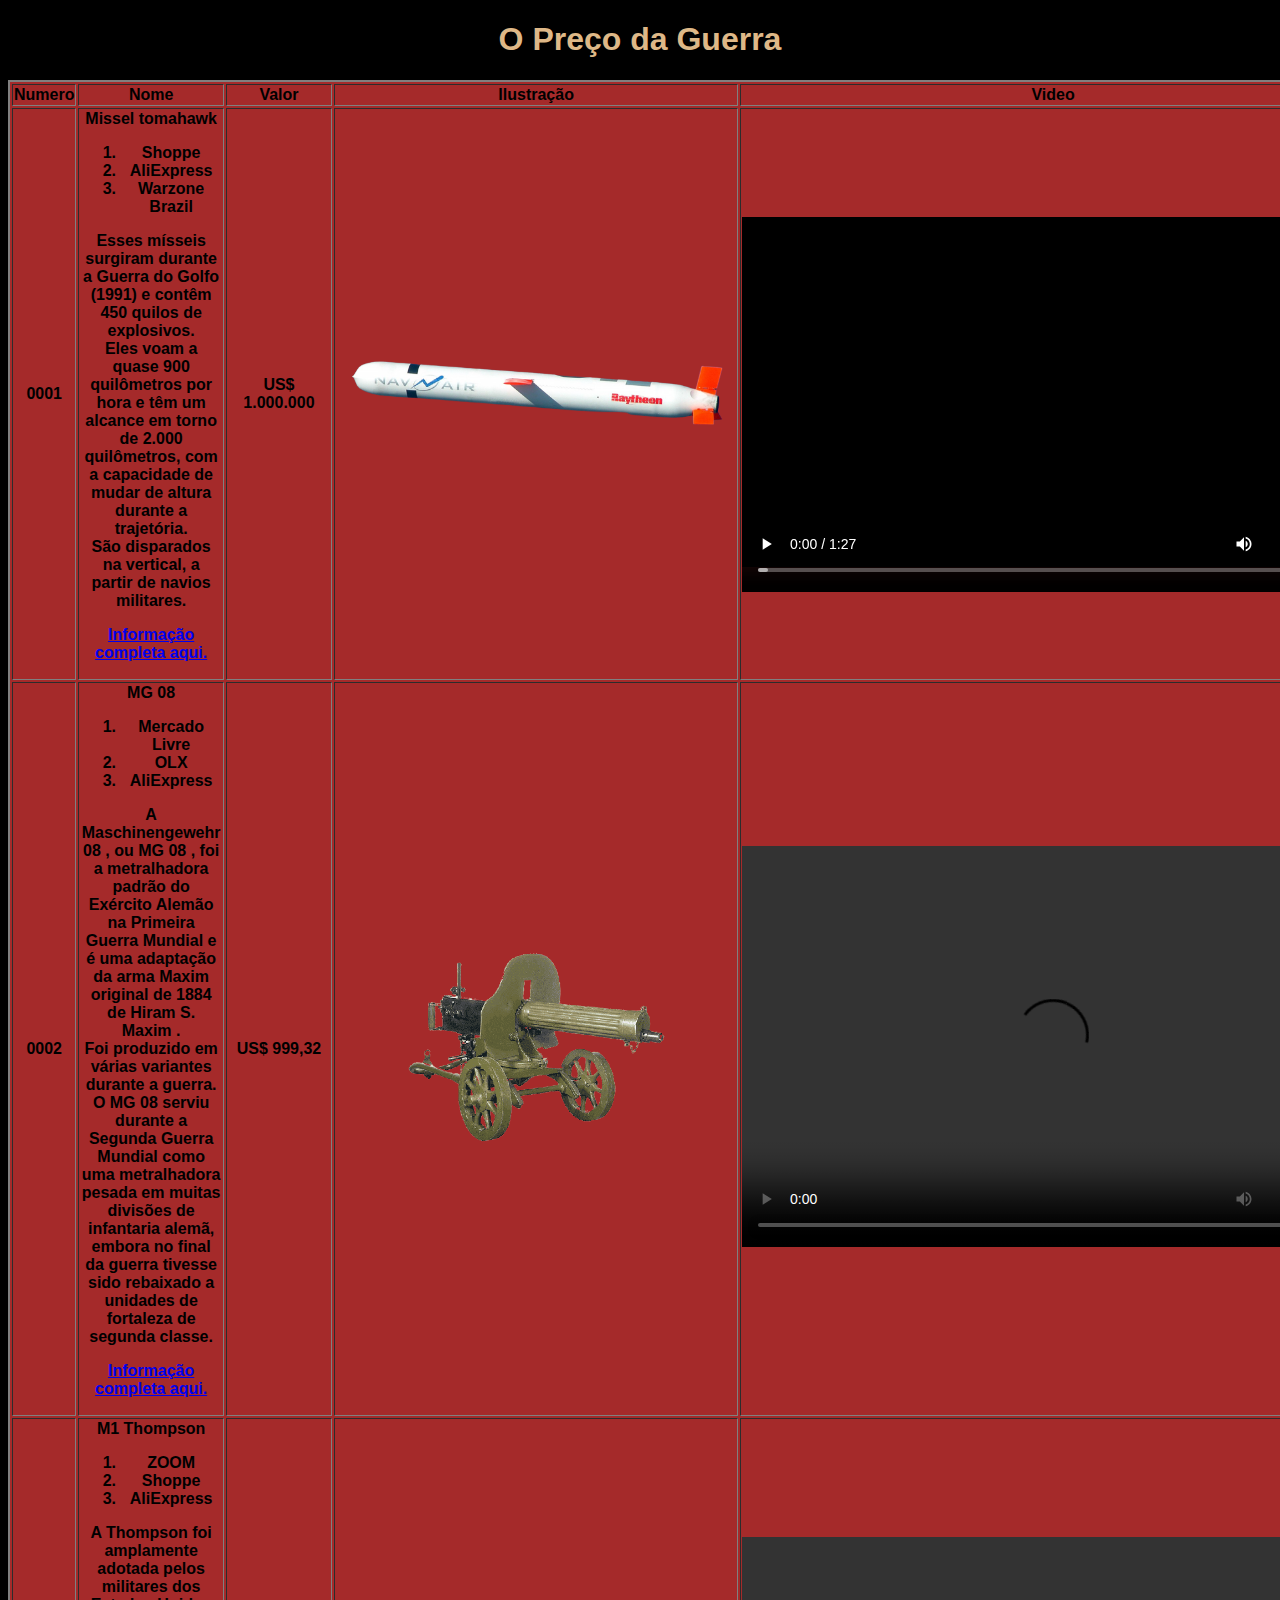
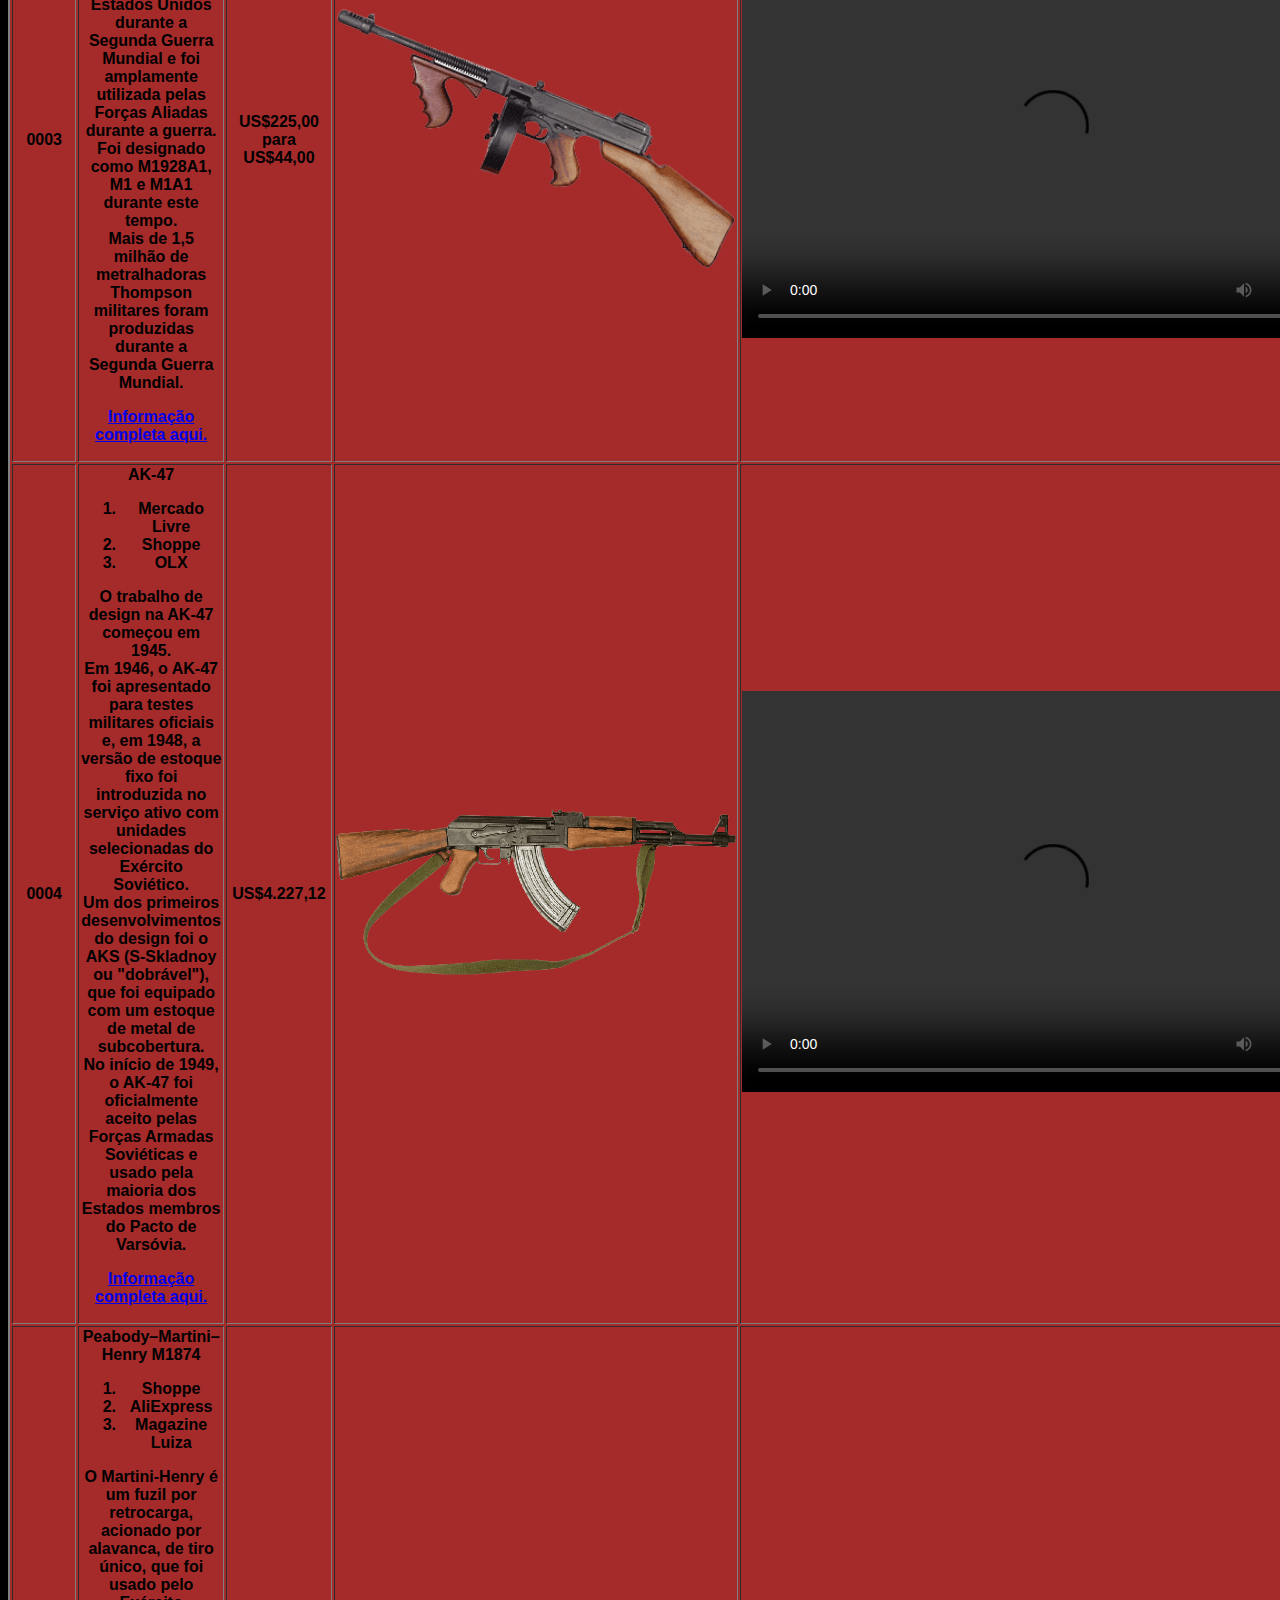
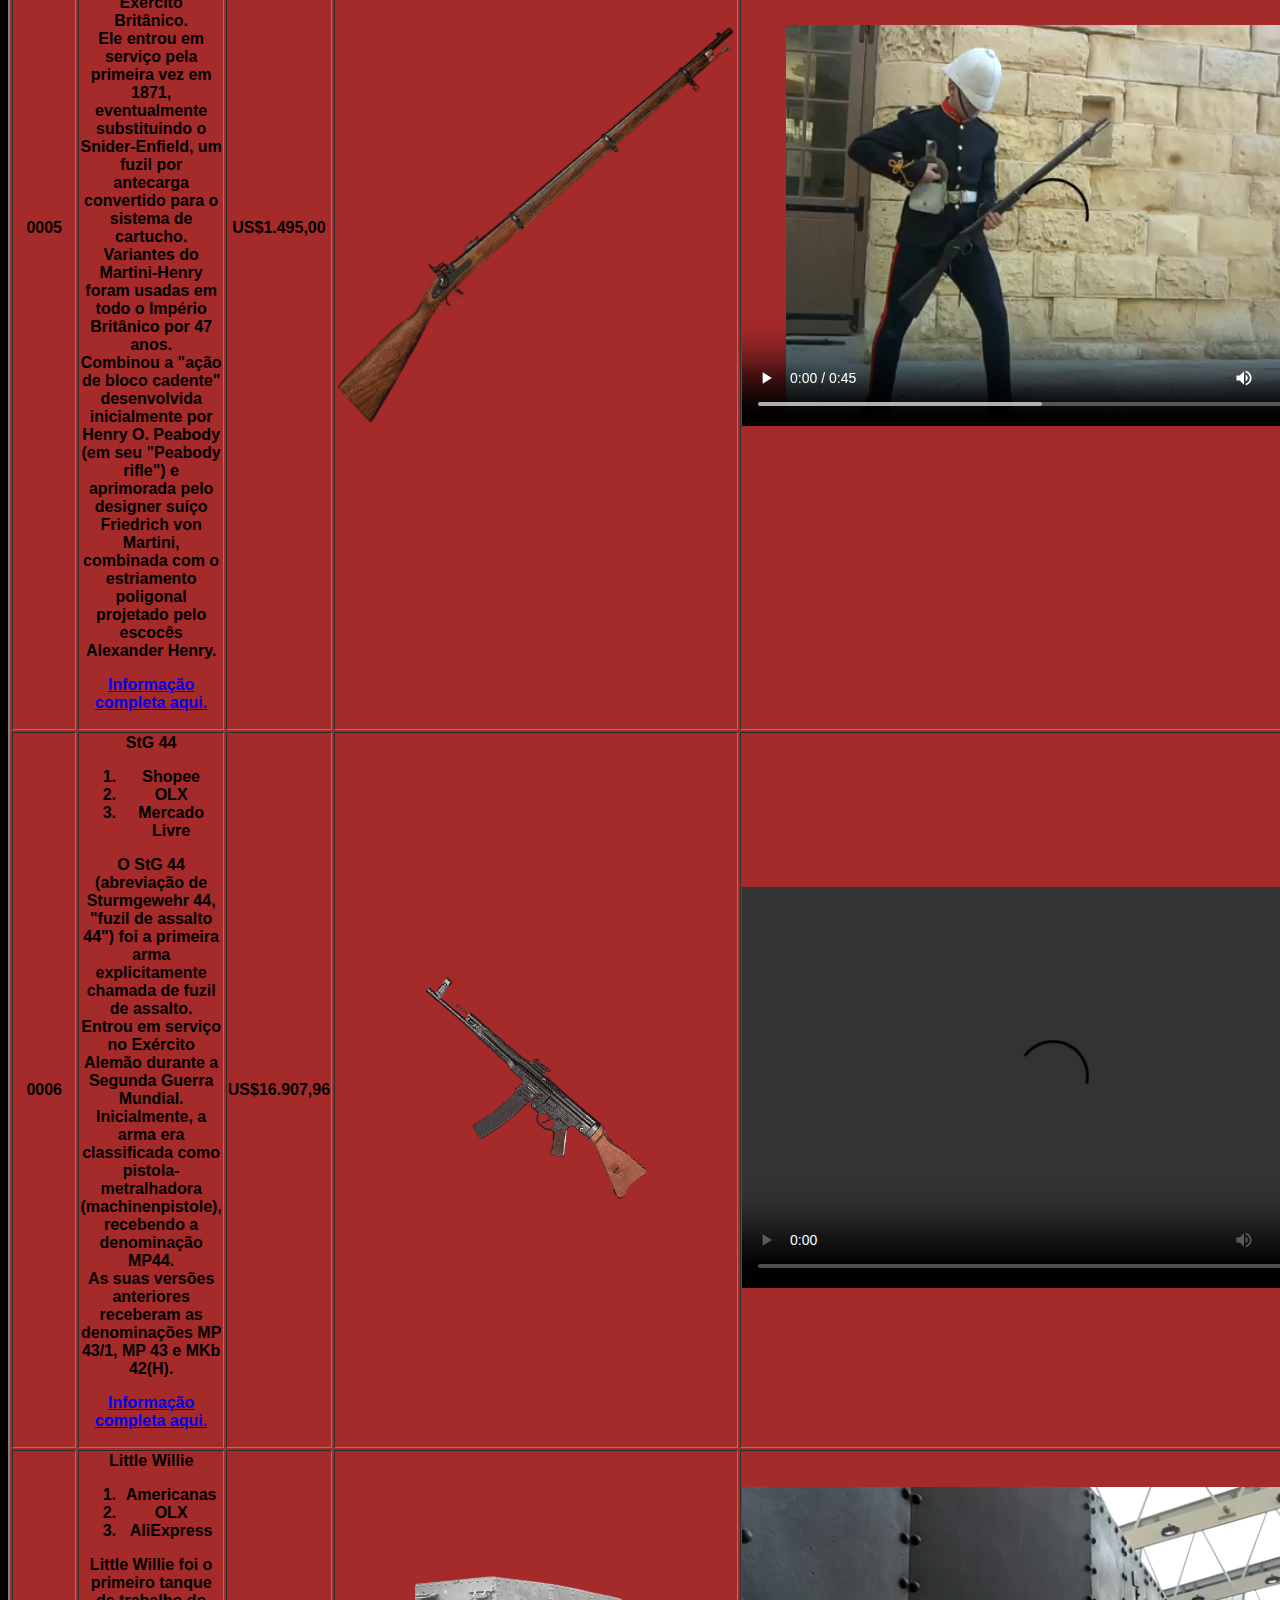
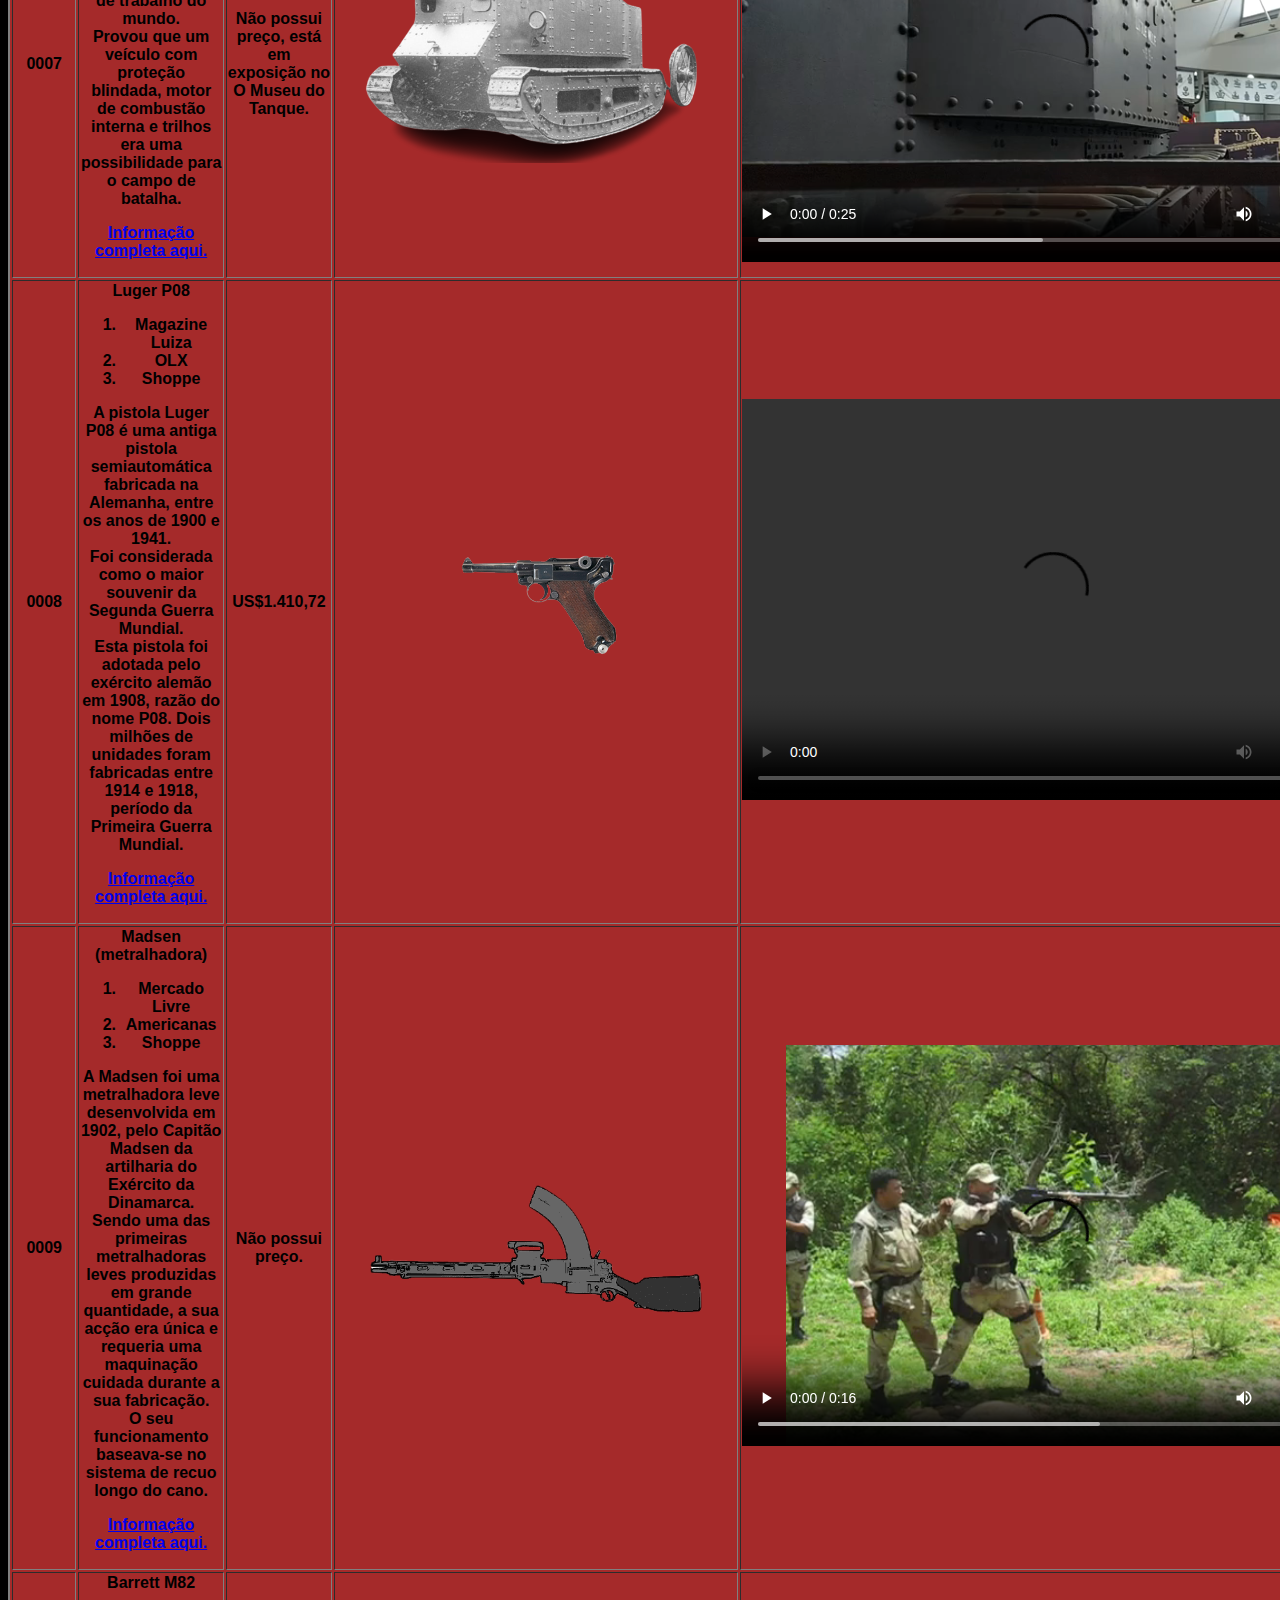
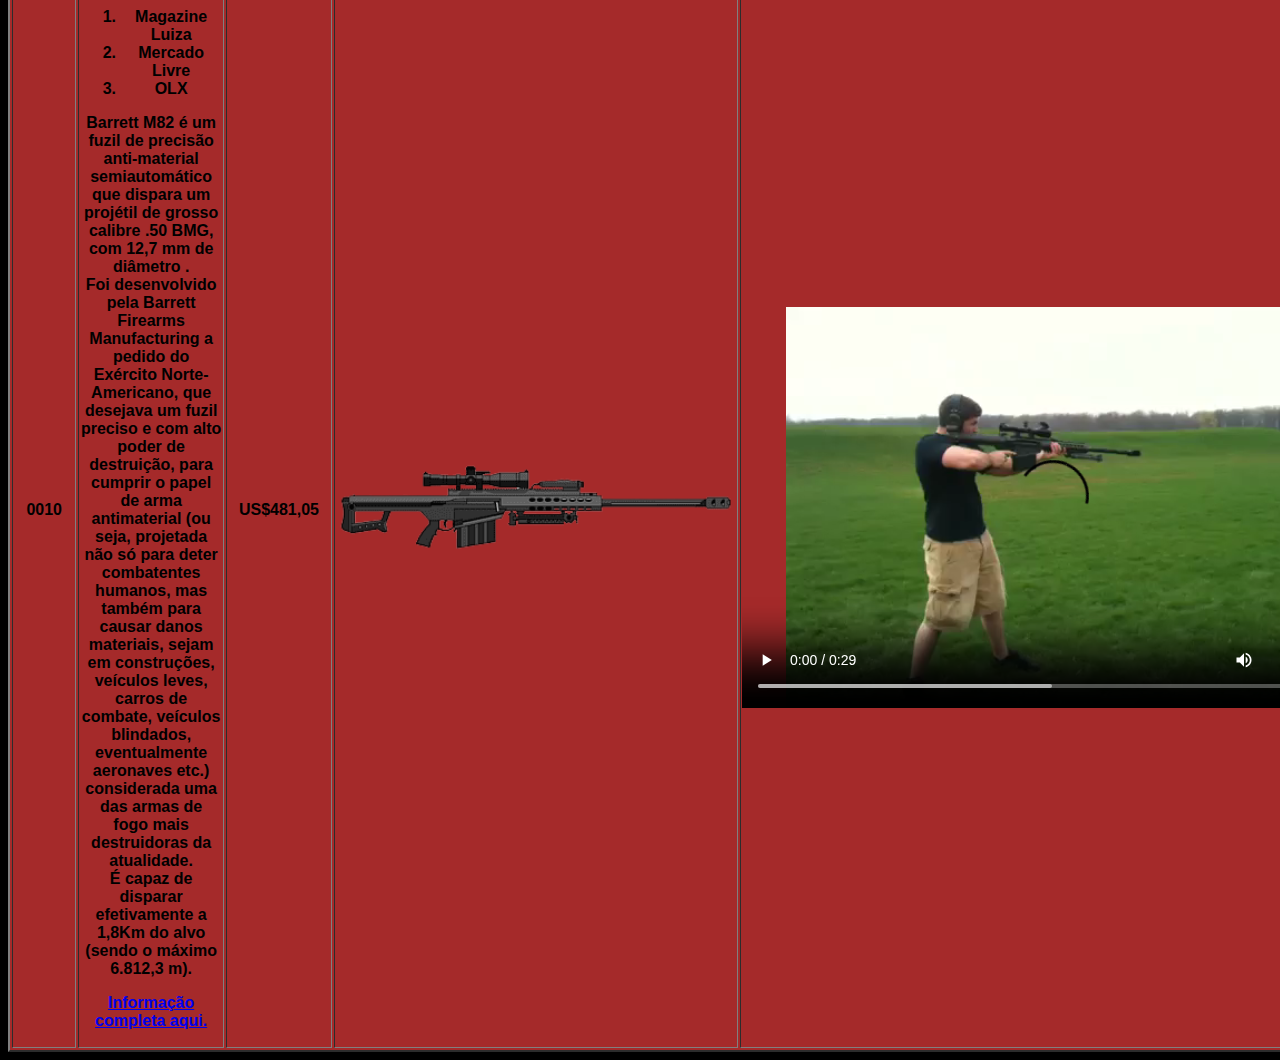
==== guerra/index.html @ 617aa4eb "Nome index (sem wawa :( )" ====
<!DOCTYPE html>
<html lang="pt-BR">
<head>
    <meta charset="UTF-8">
    <meta http-equiv="X-UA-Compatible" content="IE=edge">
    <meta name="viewport" content="width=device-width, initial-scale=1.0">
    <link rel="icon" href="images/gun.png">
    <link rel="stylesheet" href="css/estilo.css">
    <title>O Preço da Guerra</title>
</head>
<body>
    <div class="title2">
        <h1>O Preço da Guerra</h1>
    </div>
    <table border="2px">
        <tr>
            <th>Numero</th>
            <th>Nome</th>
            <th>Valor</th>
            <th>Ilustração</th>
            <th>Video</th>
        </tr>

        <tr>
            <td>0001</td>
            <td>Missel tomahawk
                <ol>
                    <li>Shoppe</li>
                    <li>AliExpress</li>
                    <li>Warzone Brazil</li>
                </ol>
                <p>Esses mísseis surgiram durante a Guerra do Golfo (1991) e contêm 450 quilos de explosivos. <br>Eles voam a quase 900 quilômetros por hora e têm um alcance em torno de 2.000 quilômetros, com a capacidade de mudar de altura durante a trajetória. 
                    <br>São disparados na vertical, a partir de navios militares.</p>
                <p><a href="https://brasil.elpais.com/brasil/2017/04/07/internacional/1491538259_970149.html">Informação completa aqui.</a></p>
            </td>
            <td>US$ 1.000.000</td>
            <td><img src="images/missel.png" alt="https://upload.wikimedia.org/wikipedia/commons/thumb/e/e8/Tomahawk_Block_IV_cruise_missile_-crop.jpg/1200px-Tomahawk_Block_IV_cruise_missile_-crop.jpg" width="400px" ></td>
            <td><video src="video/missel.mp4" controls width="622" height="401"></video></td> 
        </tr>

        <tr>
            <td>0002</td>
            <td>MG 08
                <ol>
                    <li>Mercado Livre</li>
                    <li>OLX</li>
                    <li>AliExpress</li>
                </ol>
                <p>A Maschinengewehr 08 , ou MG 08 , foi a metralhadora padrão do Exército Alemão na Primeira Guerra Mundial e é uma adaptação da arma Maxim original de 1884 de Hiram S. Maxim . <br>Foi produzido em várias variantes durante a guerra. 
                    <br>O MG 08 serviu durante a Segunda Guerra Mundial como uma metralhadora pesada em muitas divisões de infantaria alemã, <br>embora no final da guerra tivesse sido rebaixado a unidades de fortaleza de segunda classe.</p>
                <p><a href="https://stringfixer.com/pt/MG_08">Informação completa aqui.</a></p>
            </td>
            <td>US$ 999,32</td>
            <td><img src="images/mg_08.png" alt="Arma MG 08" width="400px"></td>
            <td><video src="video/mg-08-video.mp4" controls width="622" height="401"></video></td>
        </tr>

        <tr>
            <td>0003</td>
            <td>M1 Thompson
                <ol>
                    <li>ZOOM</li>
                    <li>Shoppe</li>
                    <li>AliExpress</li>
                </ol>
                <p>A Thompson foi amplamente adotada pelos militares dos Estados Unidos durante a Segunda Guerra Mundial e foi amplamente utilizada pelas Forças Aliadas durante a guerra. 
                    <br>Foi designado como M1928A1, M1 e M1A1 durante este tempo. <br>Mais de 1,5 milhão de metralhadoras Thompson militares foram produzidas durante a Segunda Guerra Mundial. </p>
                <p><a href="https://pt.wikipedia.org/wiki/Thompson_(submetralhadora)">Informação completa aqui.</a></p>
            </td>
            <td>US$225,00 para US$44,00</td>
            <td><img src="images/thomp.png" alt="https://w7.pngwing.com/pngs/229/937/png-transparent-thompson-submachine-gun-assault-rifle-toy-weapon-assault-rifle-ak47-assault-rifle-airsoft-thumbnail.png" width="400px"></td>
            <td><video src="video/thomp-video.mp4" controls width="622" height="401"></video></td>
        </tr>

        <tr>
            <td>0004</td>
            <td>AK-47
                <ol>
                    <li>Mercado Livre</li>
                    <li>Shoppe</li>
                    <li>OLX</li>
                </ol>
                <p>O trabalho de design na AK-47 começou em 1945. <br>Em 1946, o AK-47 foi apresentado para testes militares oficiais e, em 1948, a versão de estoque fixo foi introduzida no serviço ativo com unidades selecionadas do Exército Soviético. 
                    <br>Um dos primeiros desenvolvimentos do design foi o AKS (S-Skladnoy ou "dobrável"), que foi equipado com um estoque de metal de subcobertura. <br>No início de 1949, o AK-47 foi oficialmente aceito pelas Forças Armadas Soviéticas e usado pela maioria dos Estados membros do Pacto de Varsóvia.</p>
                <p><a href="https://pt.wikipedia.org/wiki/AK-47">Informação completa aqui.</a></p>
            </td>
            <td>US$4.227,12</td>
            <td><img src="images/ak47.png" alt="https://w7.pngwing.com/pngs/820/608/png-transparent-ak-47-weapon-gun-automatic-firearm-assault-rifle-ak-47-machine-gun-rifle-cartridge.png"width="400px"></td>
            <td><video src="video/ak47-video.mp4" controls width="622" height="401"></video></td>
        </tr>

        <tr>
            <td>0005</td>
            <td>Peabody–Martini–Henry M1874
                <ol>
                    <li>Shoppe</li>
                    <li>AliExpress</li>
                    <li>Magazine Luiza</li>
                </ol>
                <p>O Martini-Henry é um fuzil por retrocarga, acionado por alavanca, de tiro único, que foi usado pelo Exército Britânico. <br>Ele entrou em serviço pela primeira vez em 1871, eventualmente substituindo o Snider-Enfield, um fuzil por antecarga convertido para o sistema de cartucho. <br>Variantes do Martini-Henry foram usadas em todo o Império Britânico por 47 anos. <br>Combinou a "ação de bloco cadente" desenvolvida inicialmente por Henry O. Peabody (em seu "Peabody rifle") e aprimorada pelo designer suíço Friedrich von Martini, combinada com o estriamento poligonal projetado pelo escocês Alexander Henry.</p>
                <p><a href="https://pt.wikipedia.org/wiki/Martini–Henry">Informação completa aqui.</a></p>
            </td>
            <td>US$1.495,00</td>
            <td><img src="images/martini-henry.png" alt="https://e7.pngegg.com/pngimages/942/20/png-clipart-snake-eyes-g-i-joe-katana-sword-toy-katana-miscellaneous-assault-rifle-thumbnail.png" width="400px"></td>
            <td><video src="video/martini-henry.mp4" controls width="622" height="401"></video></td>
        </tr>

        <tr>
            <td>0006</td>
            <td>StG 44
                <ol>
                    <li>Shopee</li>
                    <li>OLX</li>
                    <li>Mercado Livre</li>
                </ol>
                <p>O StG 44 (abreviação de Sturmgewehr 44, "fuzil de assalto 44") foi a primeira arma explicitamente chamada de fuzil de assalto. <br>Entrou em serviço no Exército Alemão durante a Segunda Guerra Mundial. 
                    <br>Inicialmente, a arma era classificada como pistola-metralhadora (machinenpistole), recebendo a denominação MP44. <br>As suas versões anteriores receberam as denominações MP 43/1, MP 43 e MKb 42(H).</p>
                    <p><a href="https://pt.wikipedia.org/wiki/StG_44">Informação completa aqui.</a></p>
            </td>
            <td>US$16.907,96</td>
            <td><img src="images/stg44.png" alt="https://w7.pngwing.com/pngs/65/635/png-transparent-stg-44-assault-rifle-german-sport-guns-gmbh-mp-40-firearm-machine-gun-assault-rifle-machine-gun-airsoft.png" width="400px"></td>
            <td><video src="video/stg44.mp4" controls width="622" height="401"></video></td>
        </tr>

        <tr>
            <td>0007</td>
            <td>Little Willie
                <ol>
                    <li>Americanas</li>
                    <li>OLX</li>
                    <li>AliExpress</li>
                </ol>
                <p>Little Willie foi o primeiro tanque de trabalho do mundo. <br>Provou que um veículo com proteção blindada, motor de combustão interna e trilhos <br>era uma possibilidade para o campo de batalha.</p>
                <p><a href="https://tankmuseum.org/tank-nuts/tank-collection/little-willie">Informação completa aqui.</a></p>
            </td>
            <td>Não possui preço, está em exposição no O Museu do Tanque.</td>
            <td><img src="images/little-willy.png" alt="https://img.favpng.com/5/15/18/first-world-war-tank-a7v-little-willie-png-favpng-sHbpUzB1NNT3TxKc1fNw9DuRP.jpg" width="400px"></td>
            <td><video src="video/little-willy.mp4" controls width="622" height="401"></video></td>
        </tr>

        <tr>
            <td>0008</td>
            <td>Luger P08
                <ol>
                    <li>Magazine Luiza</li>
                    <li>OLX</li>
                    <li>Shoppe</li>
                </ol>
                <p>A pistola Luger P08 é uma antiga pistola semiautomática fabricada na Alemanha, entre os anos de 1900 e 1941. <br>Foi considerada como o maior souvenir da Segunda Guerra Mundial. <br>Esta pistola foi adotada pelo exército alemão em 1908, razão do nome P08. Dois milhões de unidades foram fabricadas entre 1914 e 1918, período da Primeira Guerra Mundial.</p>
                <p><a href="https://pt.wikipedia.org/wiki/Luger_P08">Informação completa aqui.</a></p>
            </td>
            <td>US$1.410,72</td>
            <td><img src="images/luger-p08.png" alt="https://www.seekpng.com/png/detail/71-714601_liger-luger-p08.png" width="400px"></td>
            <td><video src="video/luger-08.mp4" controls width="622" height="401"></video></td>
        </tr>

        <tr>
            <td>0009</td>
            <td>Madsen (metralhadora)
                <ol>
                    <li>Mercado Livre</li>
                    <li>Americanas</li>
                    <li>Shoppe</li>
                </ol>
                <p>A Madsen foi uma metralhadora leve desenvolvida em 1902, pelo Capitão Madsen da artilharia do Exército da Dinamarca. <br>Sendo uma das primeiras metralhadoras leves produzidas em grande quantidade, a sua acção era única e requeria uma maquinação cuidada durante a sua fabricação. <br>O seu funcionamento baseava-se no sistema de recuo longo do cano.</p>
                <p><a href="https://pt.wikipedia.org/wiki/Madsen_(metralhadora)">Informação completa aqui.</a></p>
            </td>
            <td>Não possui preço.</td>
            <td><img src="images/madsen.png" alt="https://w7.pngwing.com/pngs/869/84/png-transparent-firearm-ranged-weapon-assault-rifle-machine-gun-angle-assault-rifle-machine-gun.png" width="400px"></td>
            <td><video src="video/madsen.mp4" controls width="622" height="401"></video></td>
        </tr>

        <tr>
            <td>0010</td>
            <td>Barrett M82
                <ol>
                    <li>Magazine Luiza</li>
                    <li>Mercado Livre</li>
                    <li>OLX</li>
                </ol>
                <p>Barrett M82 é um fuzil de precisão anti-material semiautomático que dispara um projétil de grosso calibre .50 BMG, com 12,7 mm de diâmetro . <br>Foi desenvolvido pela Barrett Firearms Manufacturing a pedido do Exército Norte-Americano, que desejava um fuzil preciso e com alto poder de destruição, para cumprir o papel de arma antimaterial (ou seja, projetada não só para deter combatentes humanos, mas também para causar danos materiais, sejam em construções, veículos leves, carros de combate, veículos blindados, eventualmente aeronaves etc.) <br>considerada uma das armas de fogo mais destruidoras da atualidade. <br>É capaz de disparar efetivamente a 1,8Km do alvo (sendo o máximo 6.812,3 m).</p>
                <p><a href="https://pt.wikipedia.org/wiki/Barrett_M82">Informação completa aqui.</a></p>
            </td>
            <td>US$481,05</td>
            <td><img src="images/barrett.png" alt="https://w7.pngwing.com/pngs/934/484/png-transparent-338-lapua-magnum-50-bmg-barrett-m82-barrett-firearms-manufacturing-sniper-butterfly-material-thumbnail.png" width="400px"></td>
            <td><video src="video/barrett.mp4" controls width="622" height="401"></video></td>
        </tr>

    </table>
    
</body>
</html>
---- guerra/css/estilo.css ----
body
{
    width: auto;
    height: auto;
    background-color: black;
}

.title2
{
    text-align: center;
    font-family: Verdana, Tahoma, sans-serif;
    color: burlywood;
}


table
{
    text-align: center;
    font-family: 'Gill Sans', 'Gill Sans MT','Trebuchet MS', sans-serif;
    font-weight: 600;
    background-color: brown;
}
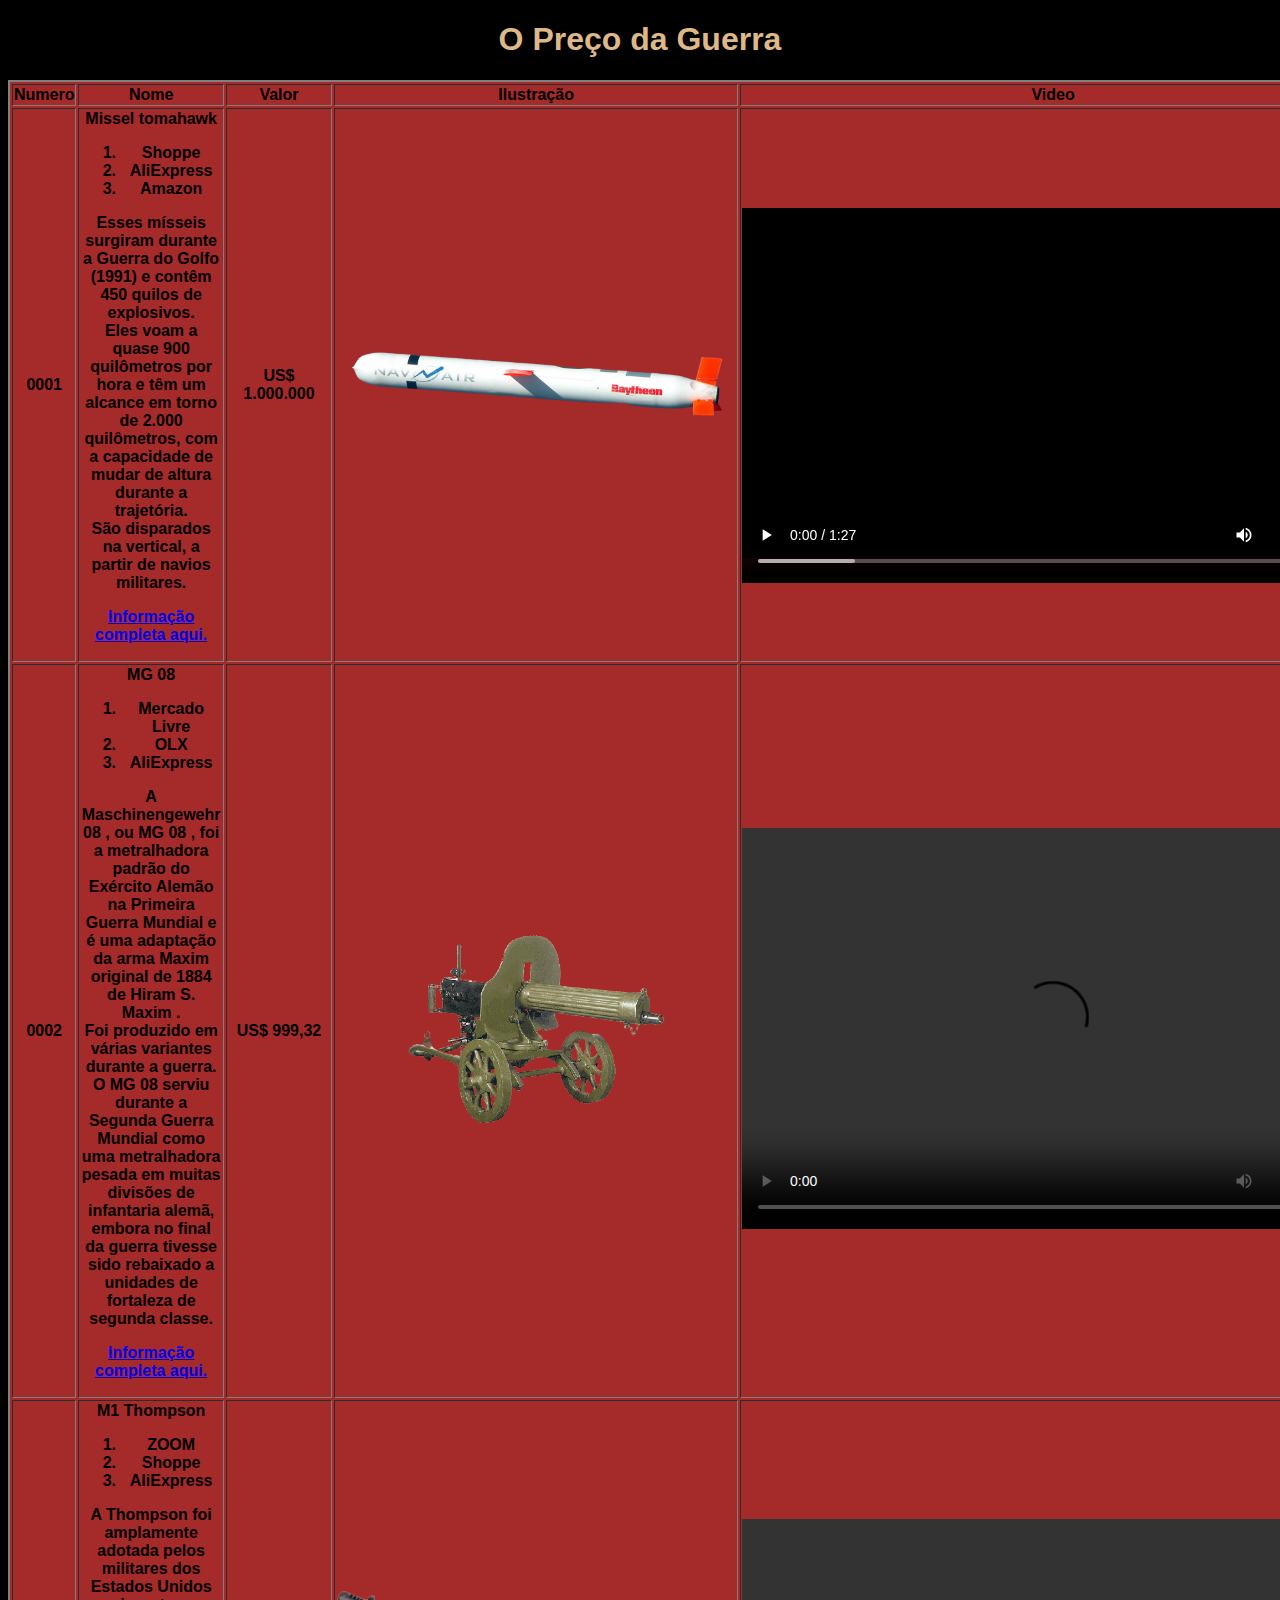
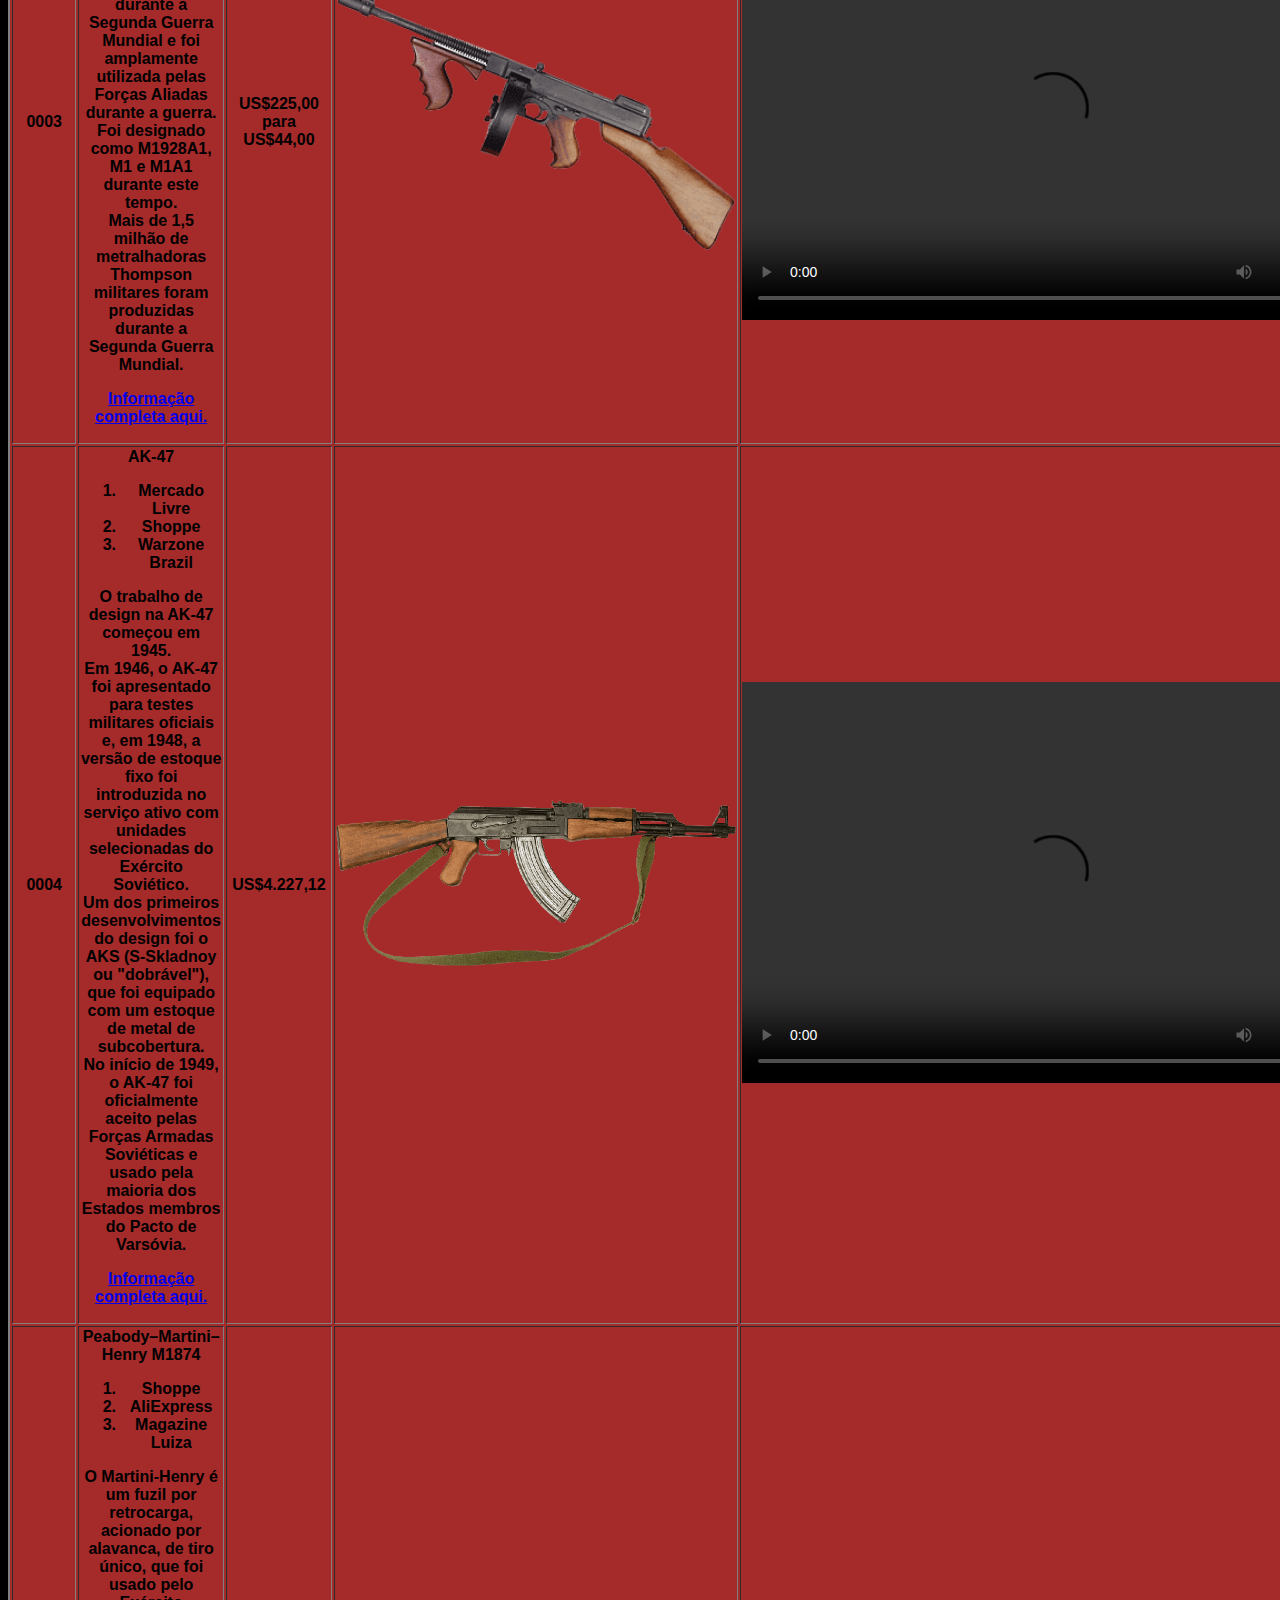
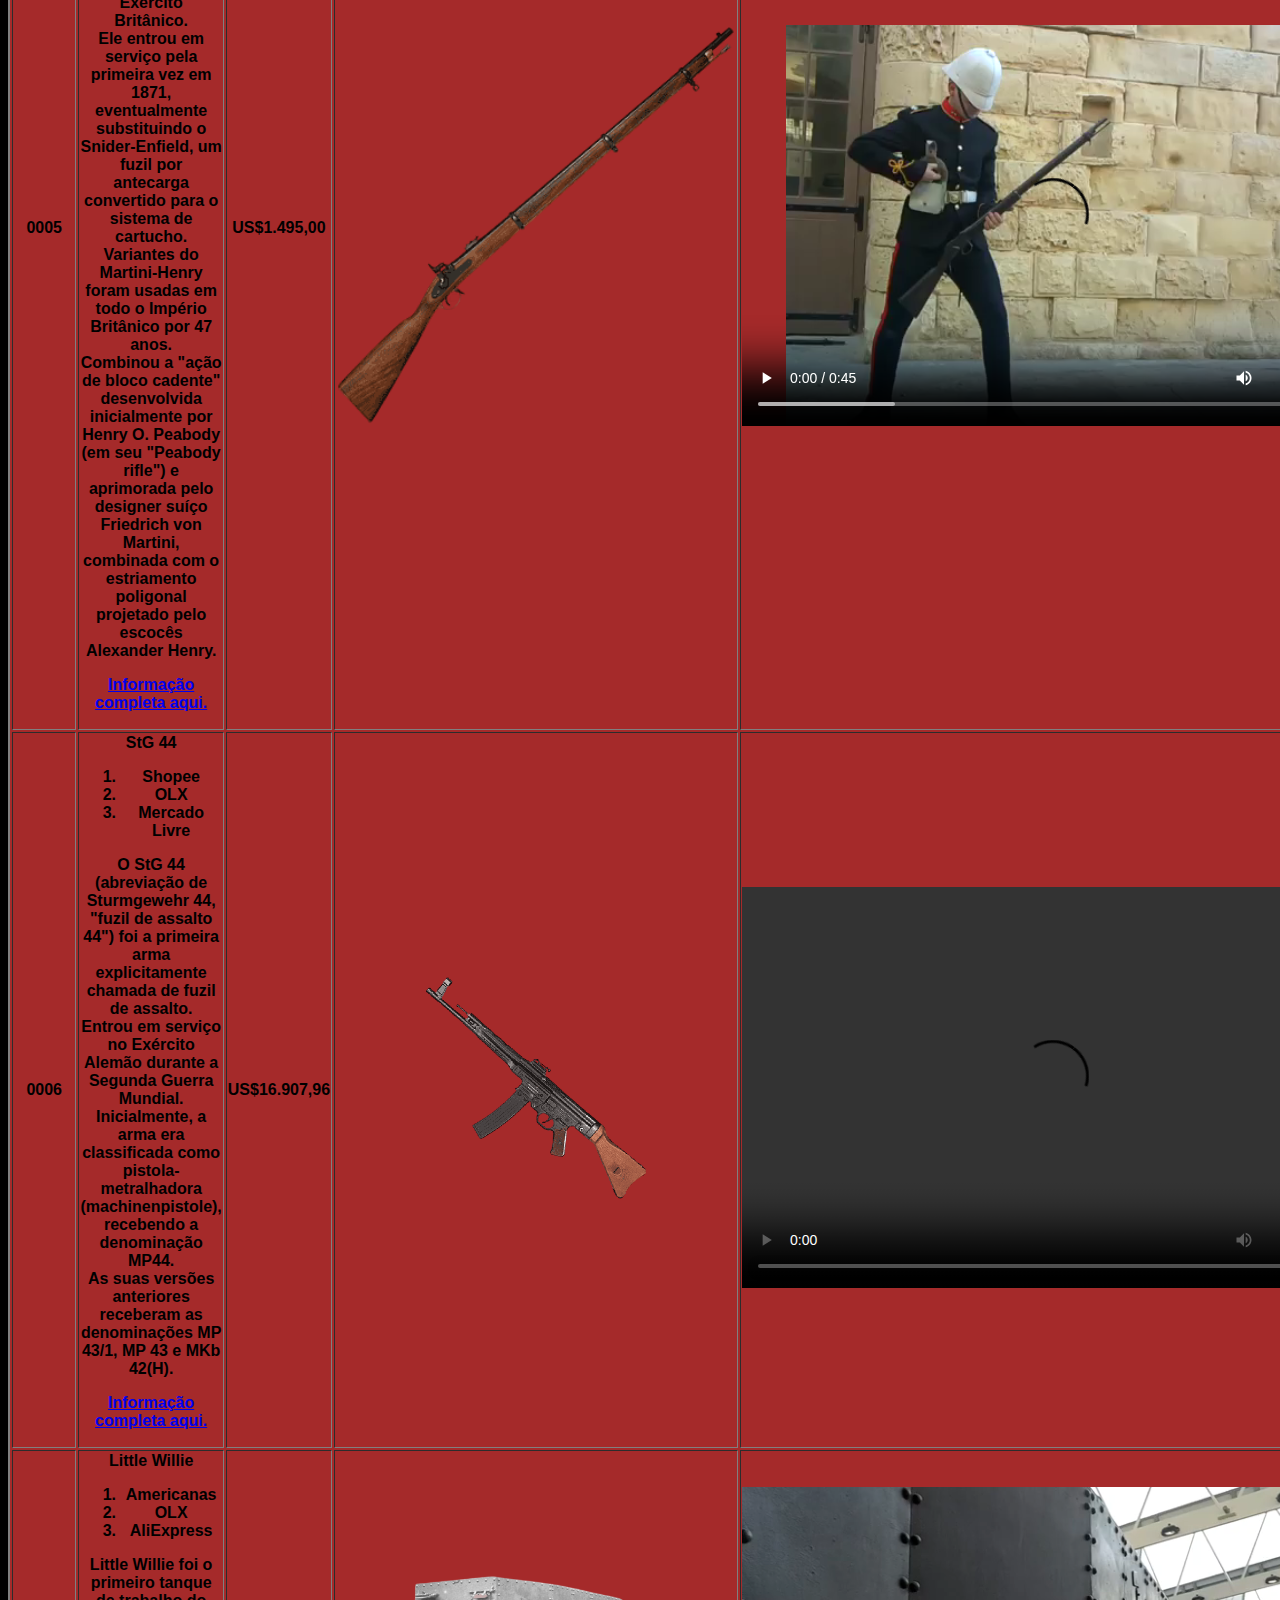
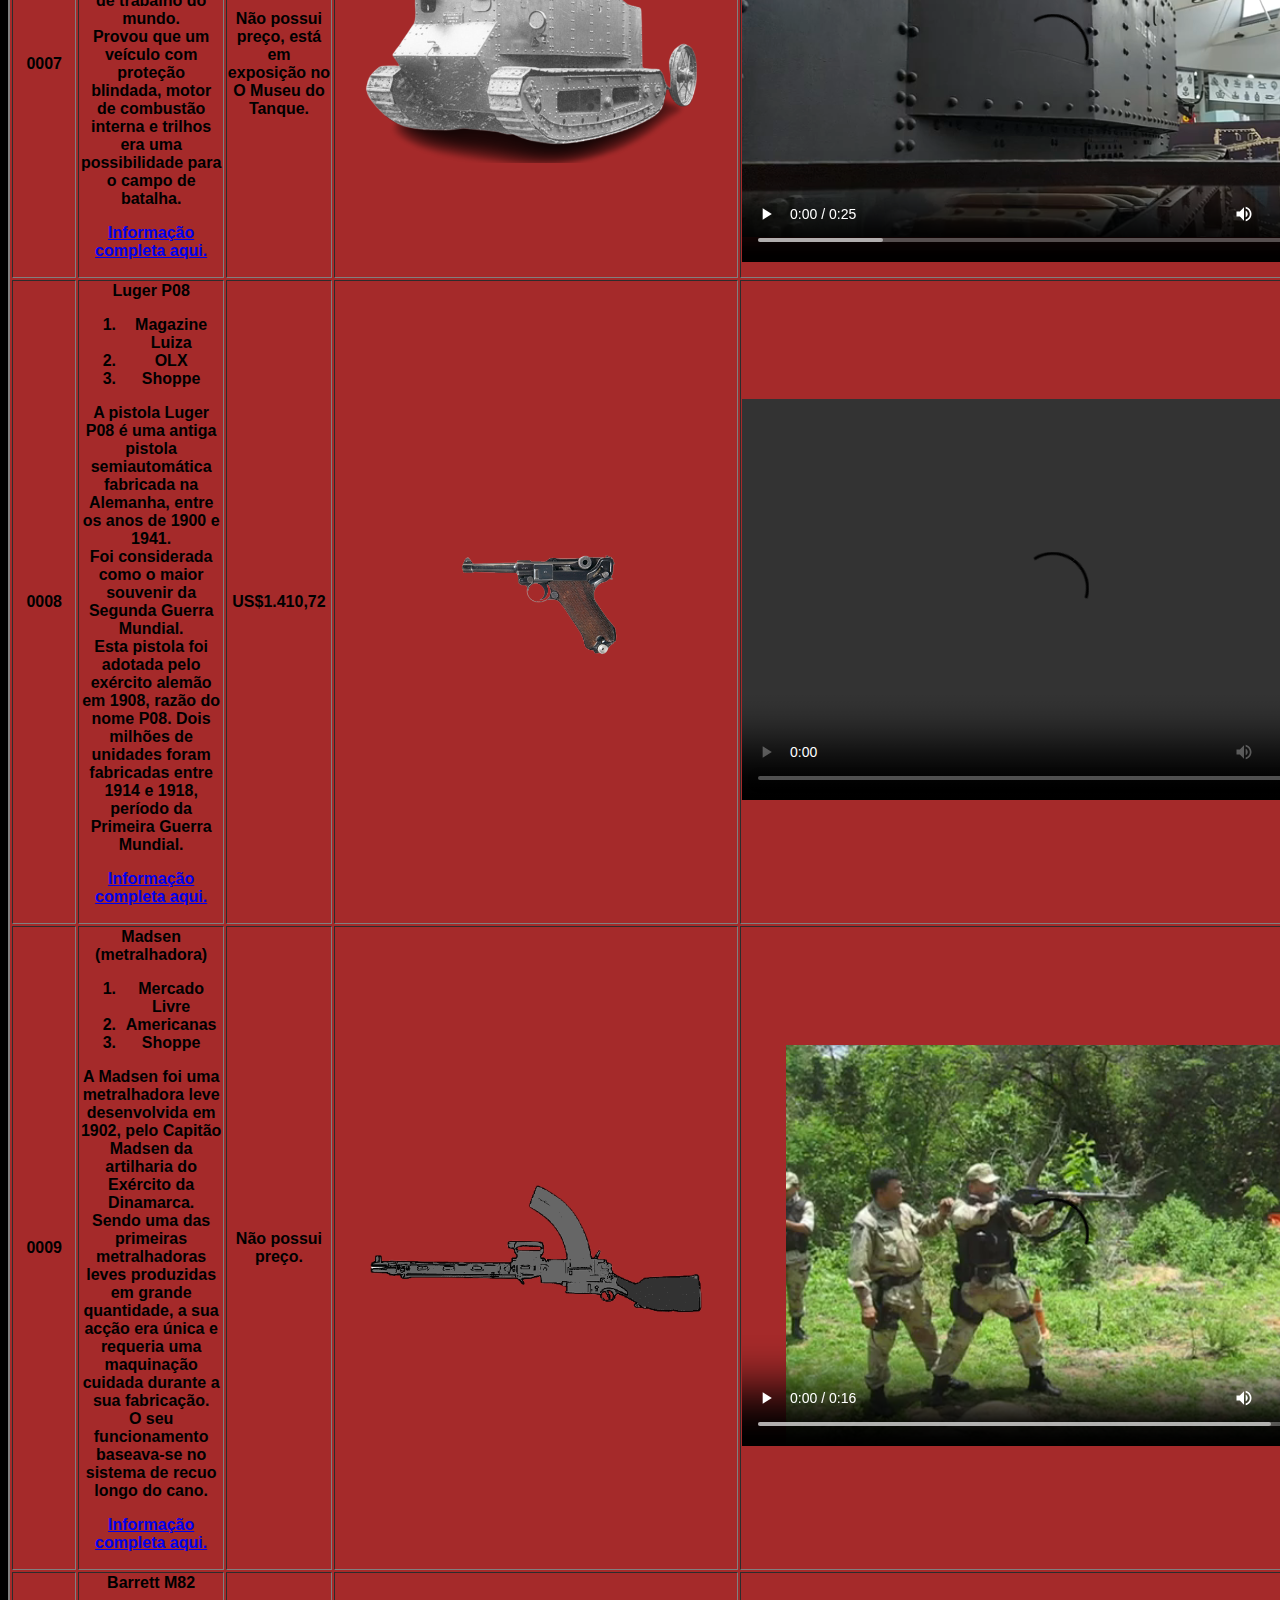
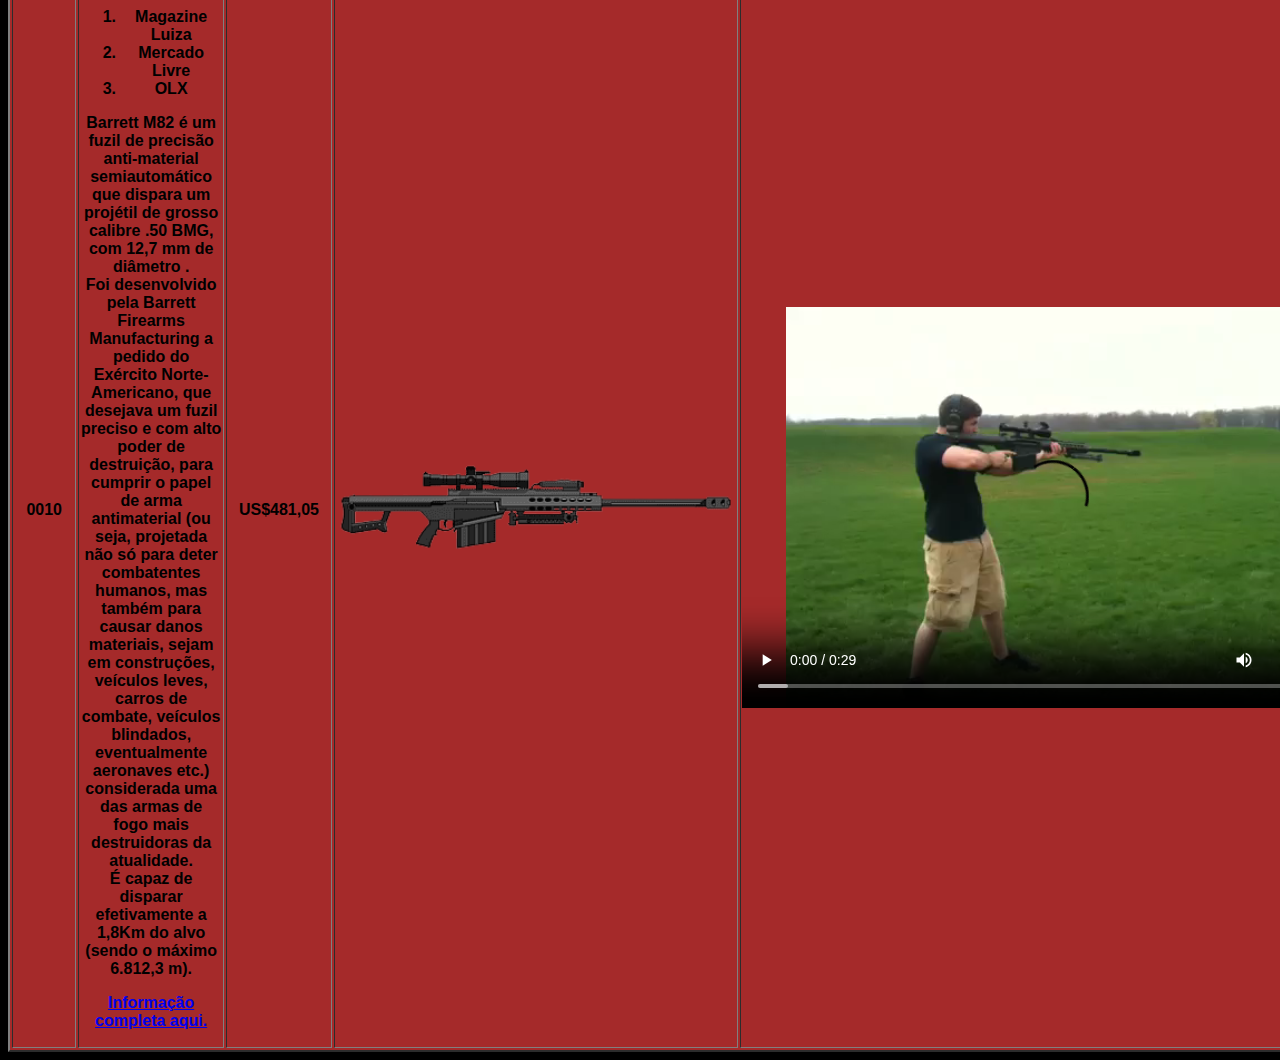
==== commit 864851fb: "Arrumei as lojas" ====
--- a/guerra/index.html
+++ b/guerra/index.html
@@ -27,7 +27,7 @@
                 <ol>
                     <li>Shoppe</li>
                     <li>AliExpress</li>
-                    <li>Warzone Brazil</li>
+                    <li>Amazon</li>
                 </ol>
                 <p>Esses mísseis surgiram durante a Guerra do Golfo (1991) e contêm 450 quilos de explosivos. <br>Eles voam a quase 900 quilômetros por hora e têm um alcance em torno de 2.000 quilômetros, com a capacidade de mudar de altura durante a trajetória. 
                     <br>São disparados na vertical, a partir de navios militares.</p>
@@ -78,7 +78,7 @@
                 <ol>
                     <li>Mercado Livre</li>
                     <li>Shoppe</li>
-                    <li>OLX</li>
+                    <li>Warzone Brazil</li>
                 </ol>
                 <p>O trabalho de design na AK-47 começou em 1945. <br>Em 1946, o AK-47 foi apresentado para testes militares oficiais e, em 1948, a versão de estoque fixo foi introduzida no serviço ativo com unidades selecionadas do Exército Soviético. 
                     <br>Um dos primeiros desenvolvimentos do design foi o AKS (S-Skladnoy ou "dobrável"), que foi equipado com um estoque de metal de subcobertura. <br>No início de 1949, o AK-47 foi oficialmente aceito pelas Forças Armadas Soviéticas e usado pela maioria dos Estados membros do Pacto de Varsóvia.</p>
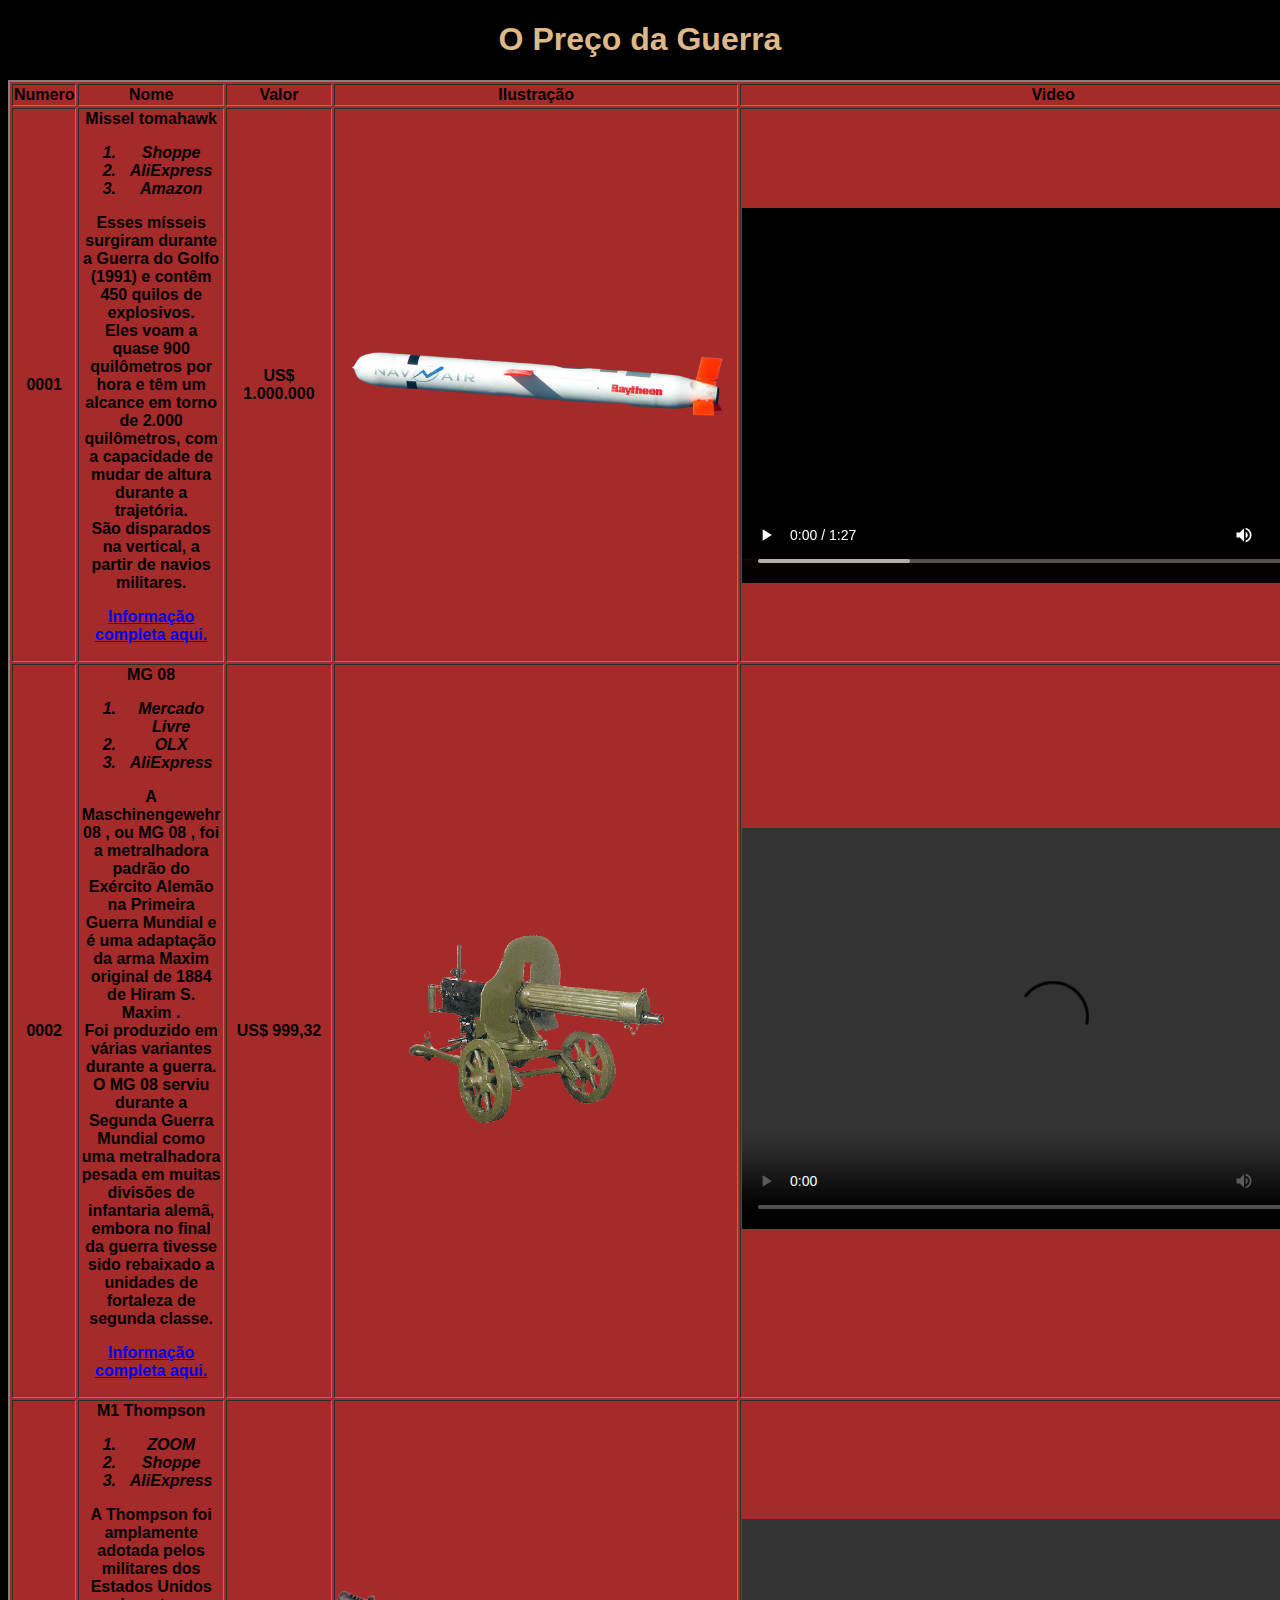
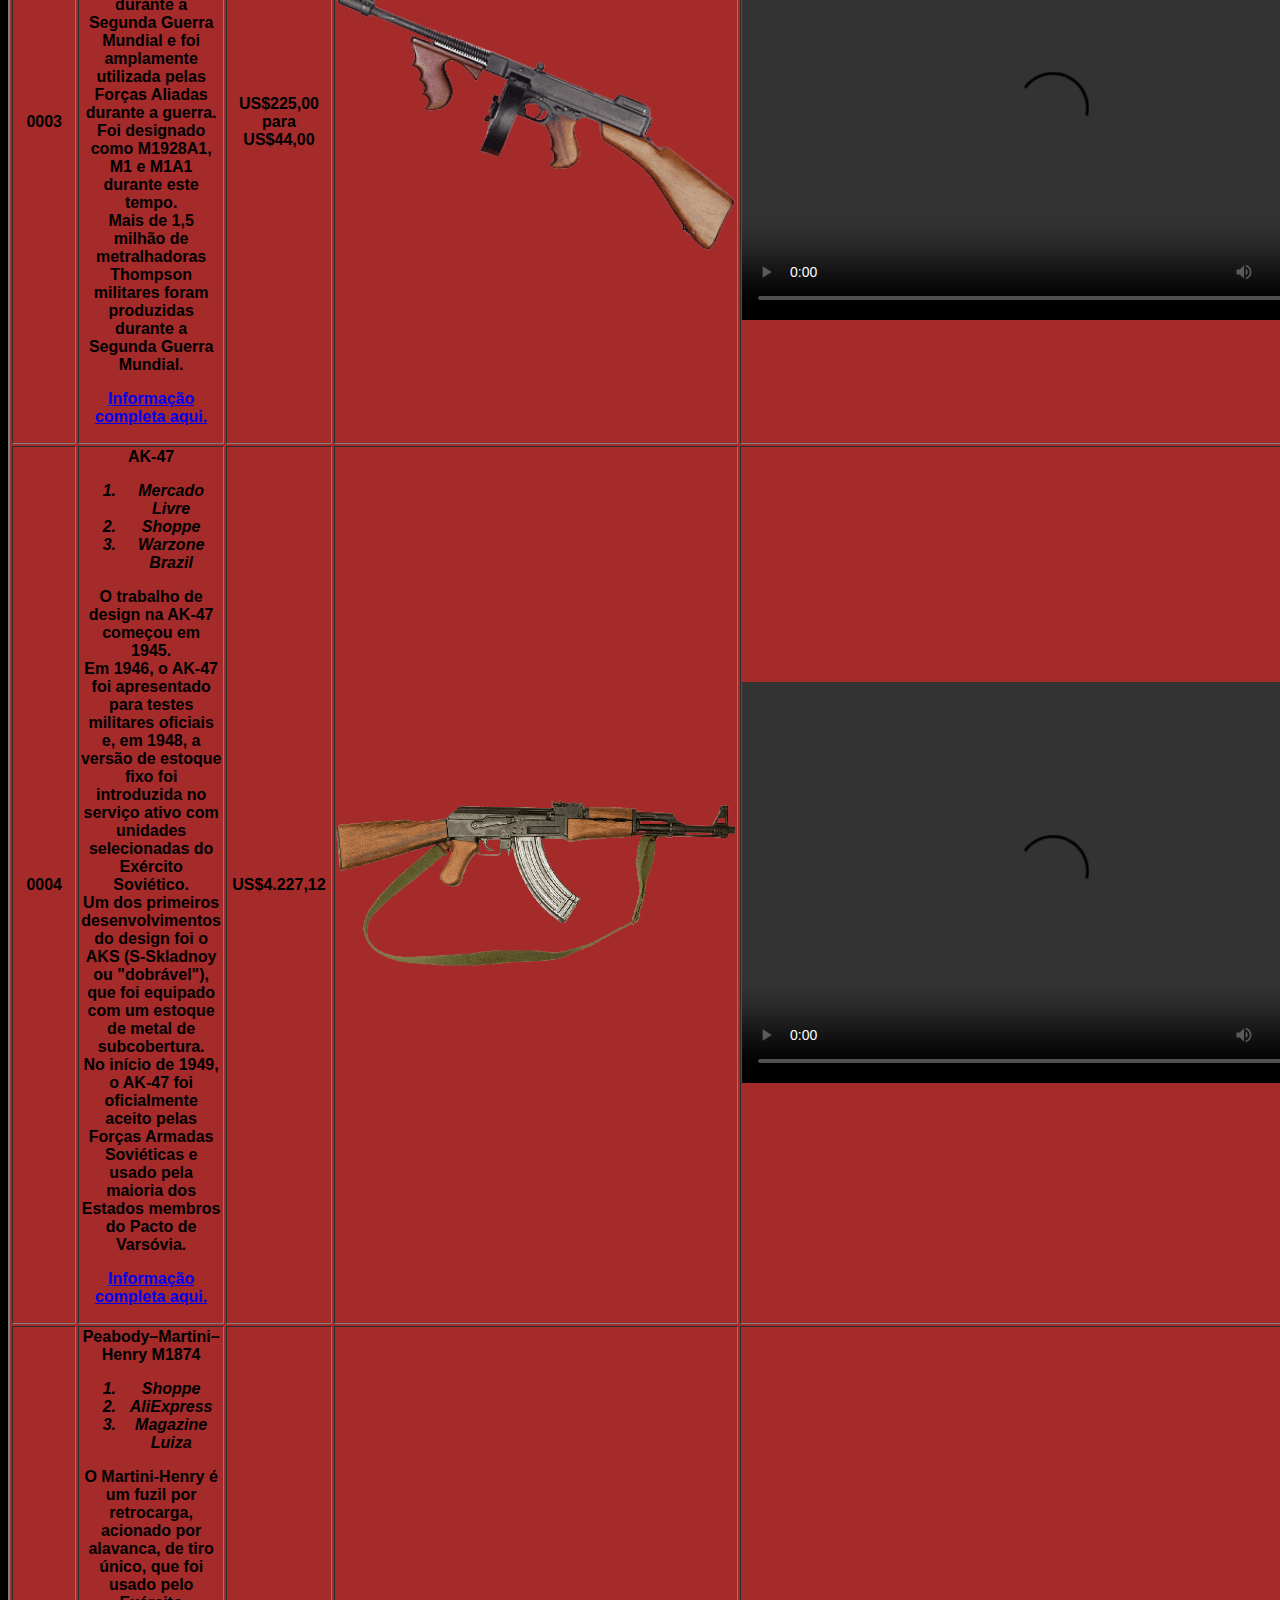
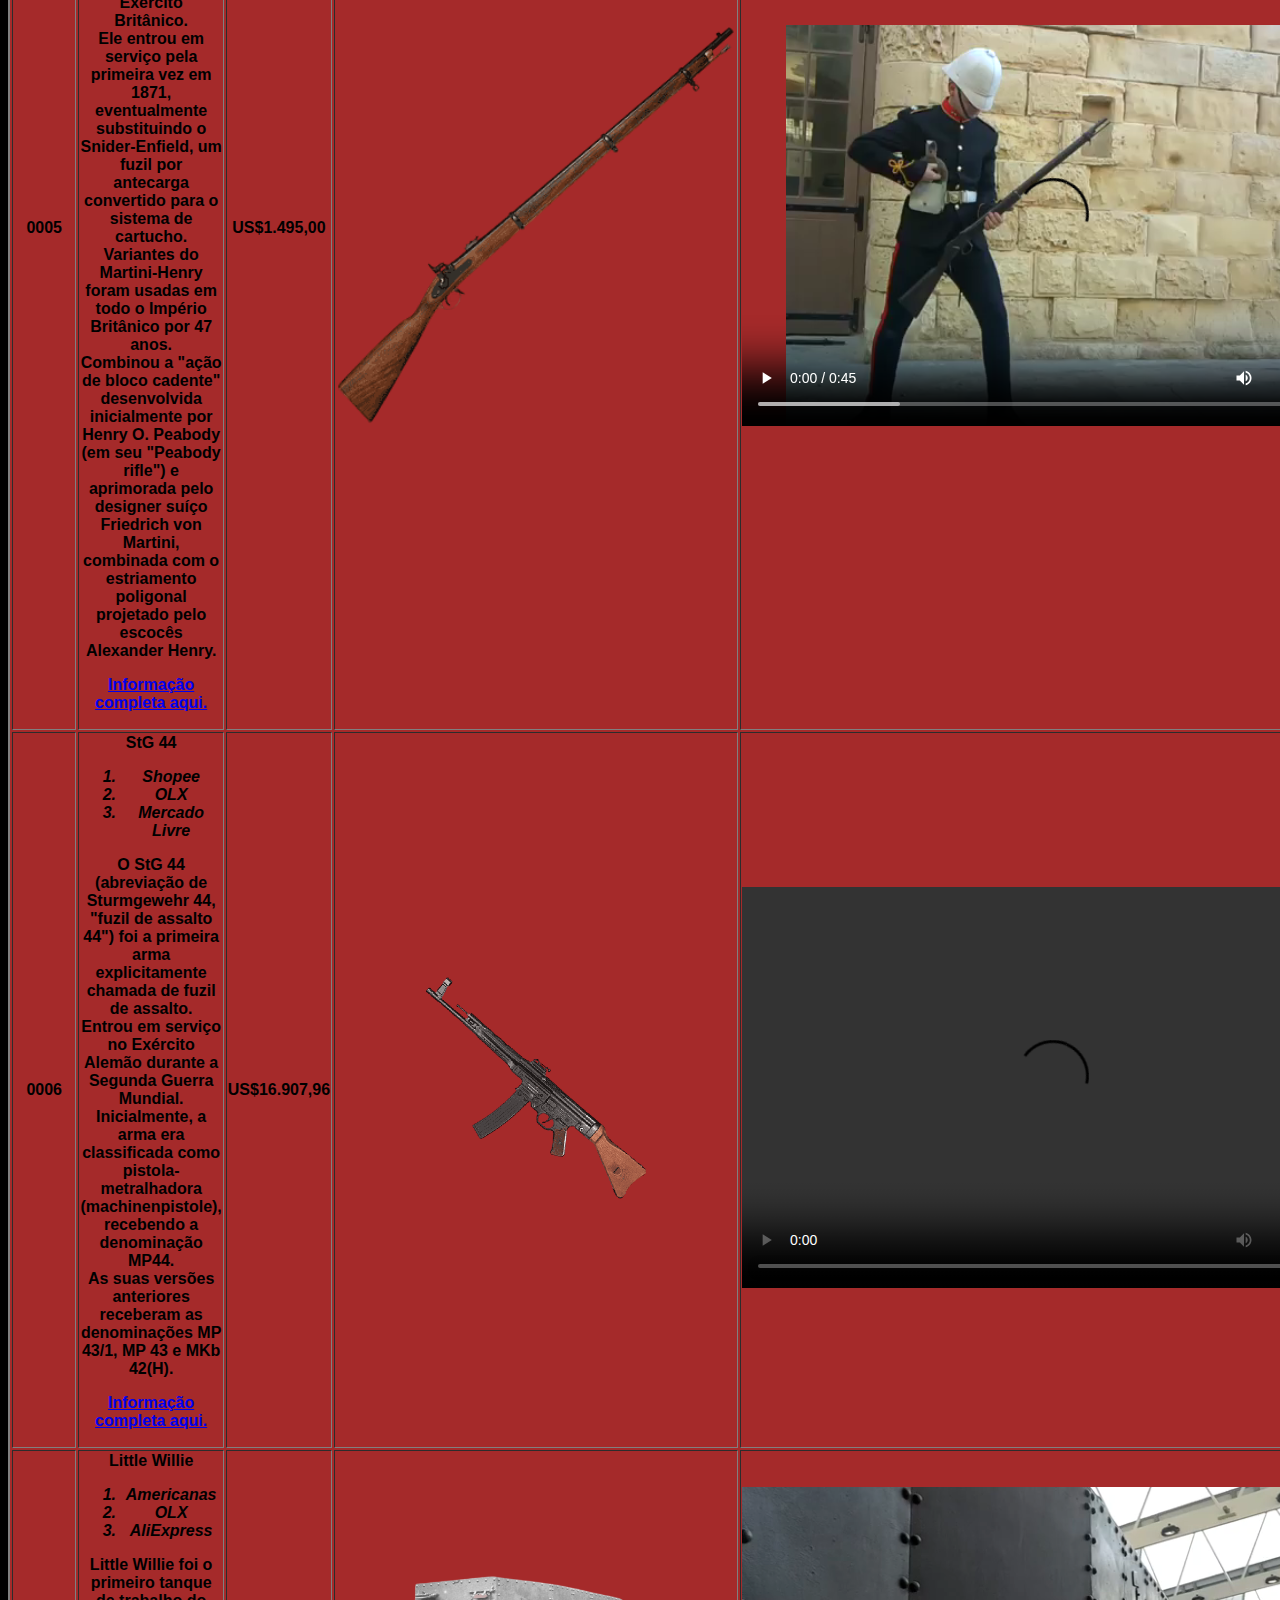
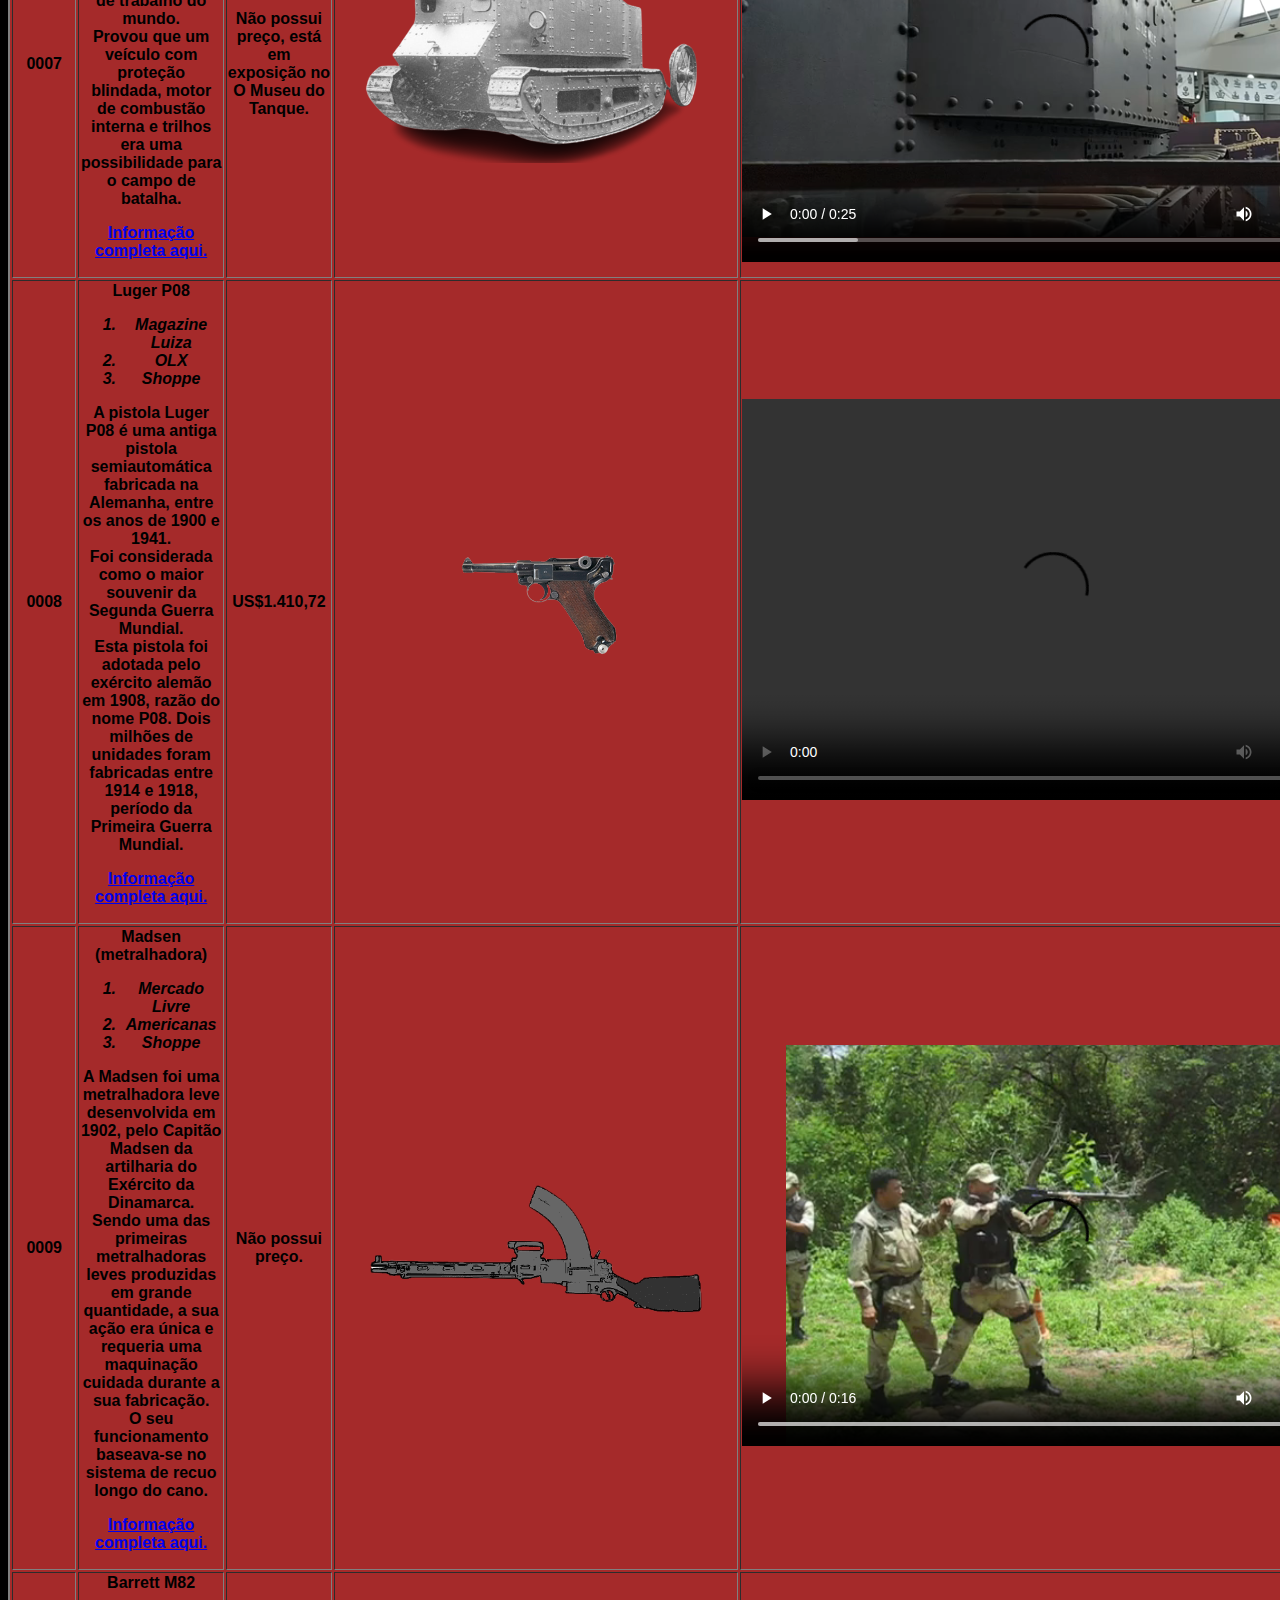
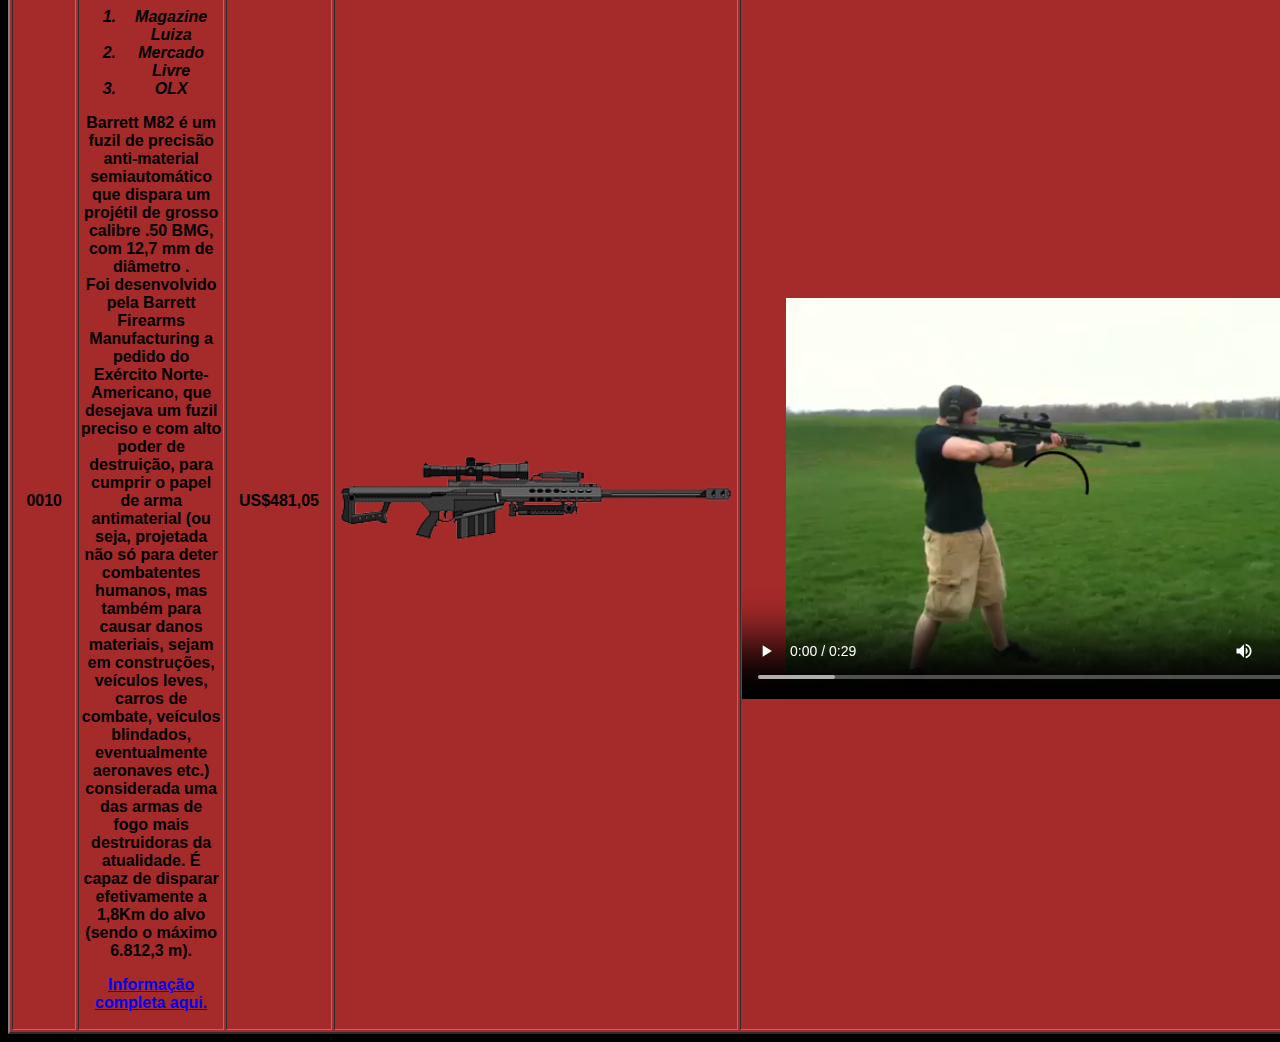
==== commit ed11842e: ""Acção" kkkkkkk; arrumando quebra de linha" ====
--- a/guerra/index.html
+++ b/guerra/index.html
@@ -162,7 +162,7 @@
                     <li>Americanas</li>
                     <li>Shoppe</li>
                 </ol>
-                <p>A Madsen foi uma metralhadora leve desenvolvida em 1902, pelo Capitão Madsen da artilharia do Exército da Dinamarca. <br>Sendo uma das primeiras metralhadoras leves produzidas em grande quantidade, a sua acção era única e requeria uma maquinação cuidada durante a sua fabricação. <br>O seu funcionamento baseava-se no sistema de recuo longo do cano.</p>
+                <p>A Madsen foi uma metralhadora leve desenvolvida em 1902, pelo Capitão Madsen da artilharia do Exército da Dinamarca. <br>Sendo uma das primeiras metralhadoras leves produzidas em grande quantidade, a sua ação era única e requeria uma maquinação cuidada durante a sua fabricação. <br>O seu funcionamento baseava-se no sistema de recuo longo do cano.</p>
                 <p><a href="https://pt.wikipedia.org/wiki/Madsen_(metralhadora)">Informação completa aqui.</a></p>
             </td>
             <td>Não possui preço.</td>
@@ -178,7 +178,7 @@
                     <li>Mercado Livre</li>
                     <li>OLX</li>
                 </ol>
-                <p>Barrett M82 é um fuzil de precisão anti-material semiautomático que dispara um projétil de grosso calibre .50 BMG, com 12,7 mm de diâmetro . <br>Foi desenvolvido pela Barrett Firearms Manufacturing a pedido do Exército Norte-Americano, que desejava um fuzil preciso e com alto poder de destruição, para cumprir o papel de arma antimaterial (ou seja, projetada não só para deter combatentes humanos, mas também para causar danos materiais, sejam em construções, veículos leves, carros de combate, veículos blindados, eventualmente aeronaves etc.) <br>considerada uma das armas de fogo mais destruidoras da atualidade. <br>É capaz de disparar efetivamente a 1,8Km do alvo (sendo o máximo 6.812,3 m).</p>
+                <p>Barrett M82 é um fuzil de precisão anti-material semiautomático que dispara um projétil de grosso calibre .50 BMG, com 12,7 mm de diâmetro . <br>Foi desenvolvido pela Barrett Firearms Manufacturing a pedido do Exército Norte-Americano, que desejava um fuzil preciso e com alto poder de destruição, para cumprir o papel de arma antimaterial (ou seja, projetada não só para deter combatentes humanos, mas também para causar danos materiais, sejam em construções, veículos leves, carros de combate, veículos blindados, eventualmente aeronaves etc.) <br>considerada uma das armas de fogo mais destruidoras da atualidade. É capaz de disparar efetivamente a 1,8Km do alvo (sendo o máximo 6.812,3 m).</p>
                 <p><a href="https://pt.wikipedia.org/wiki/Barrett_M82">Informação completa aqui.</a></p>
             </td>
             <td>US$481,05</td>
--- a/guerra/css/estilo.css
+++ b/guerra/css/estilo.css
@@ -13,6 +13,12 @@
 }
 
 
+ol
+{
+    font-weight: bold;
+    font-style: italic;
+}
+
 table
 {
     text-align: center;
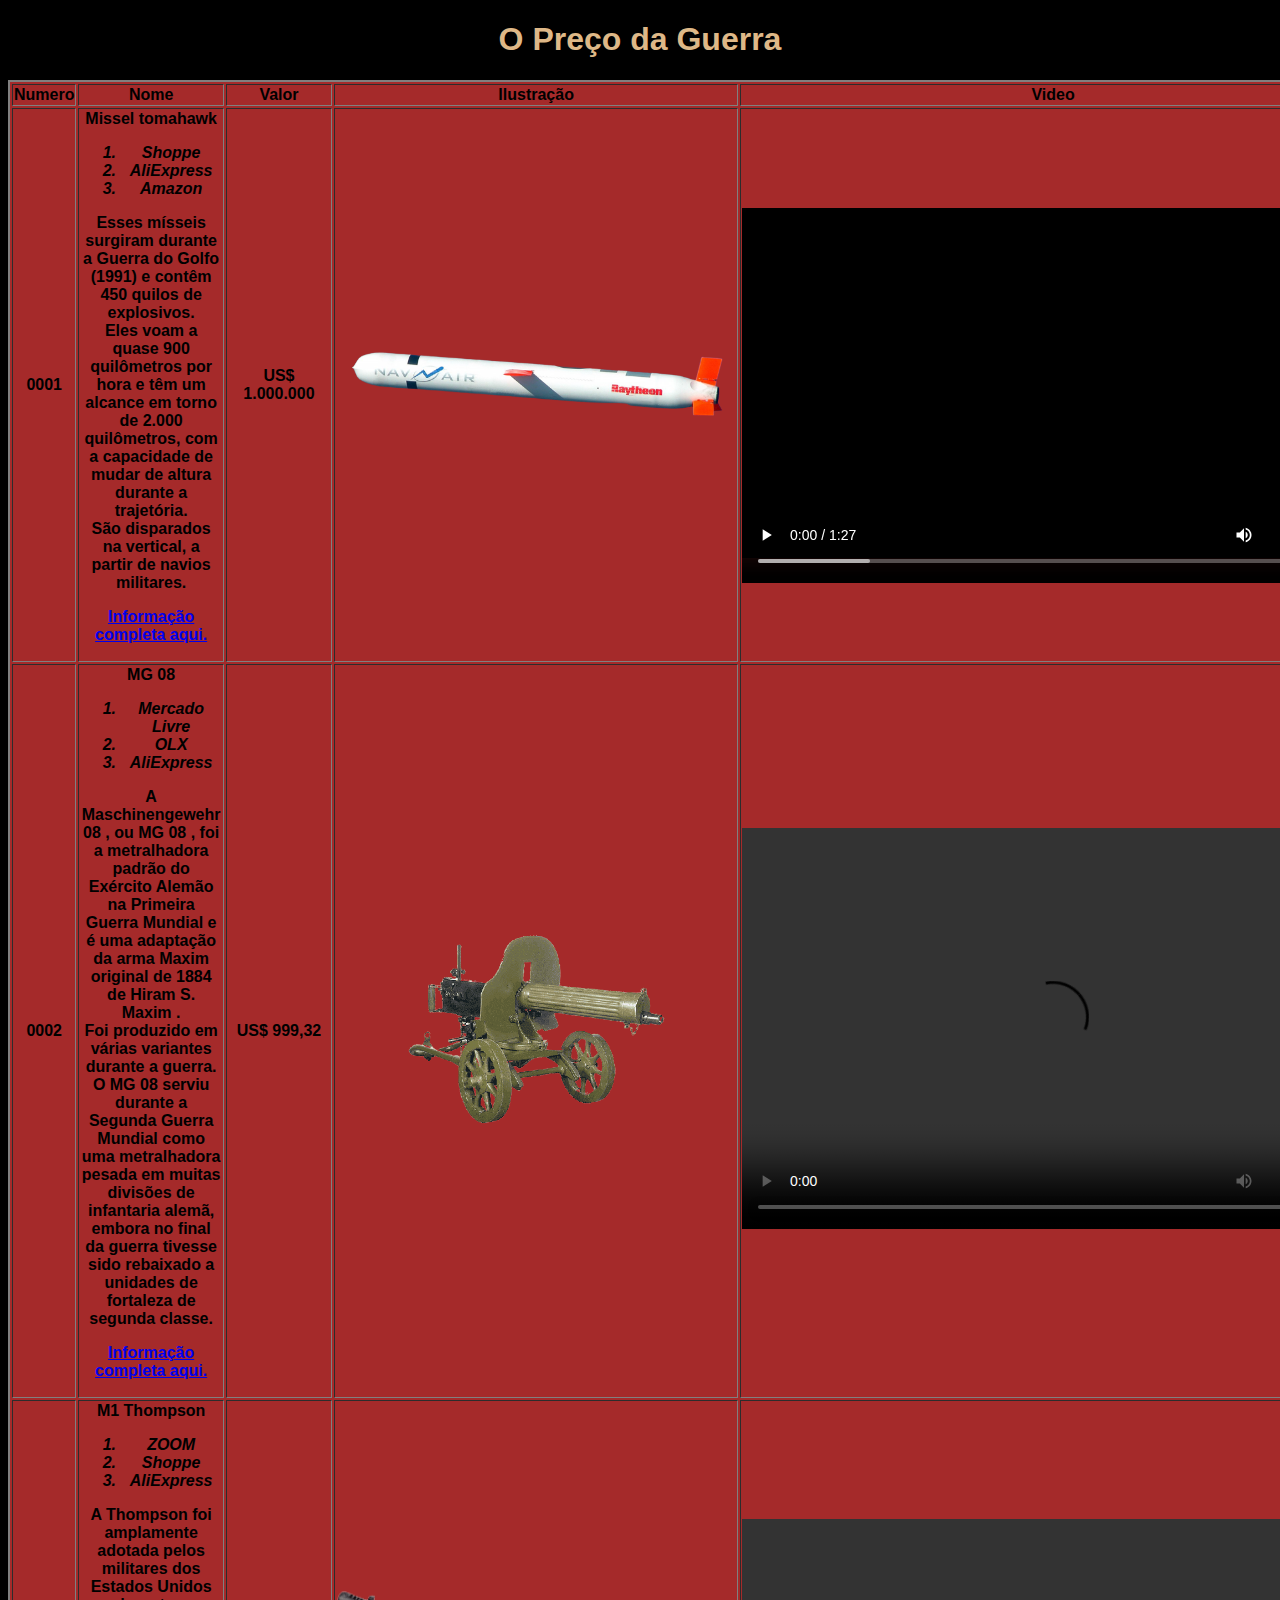
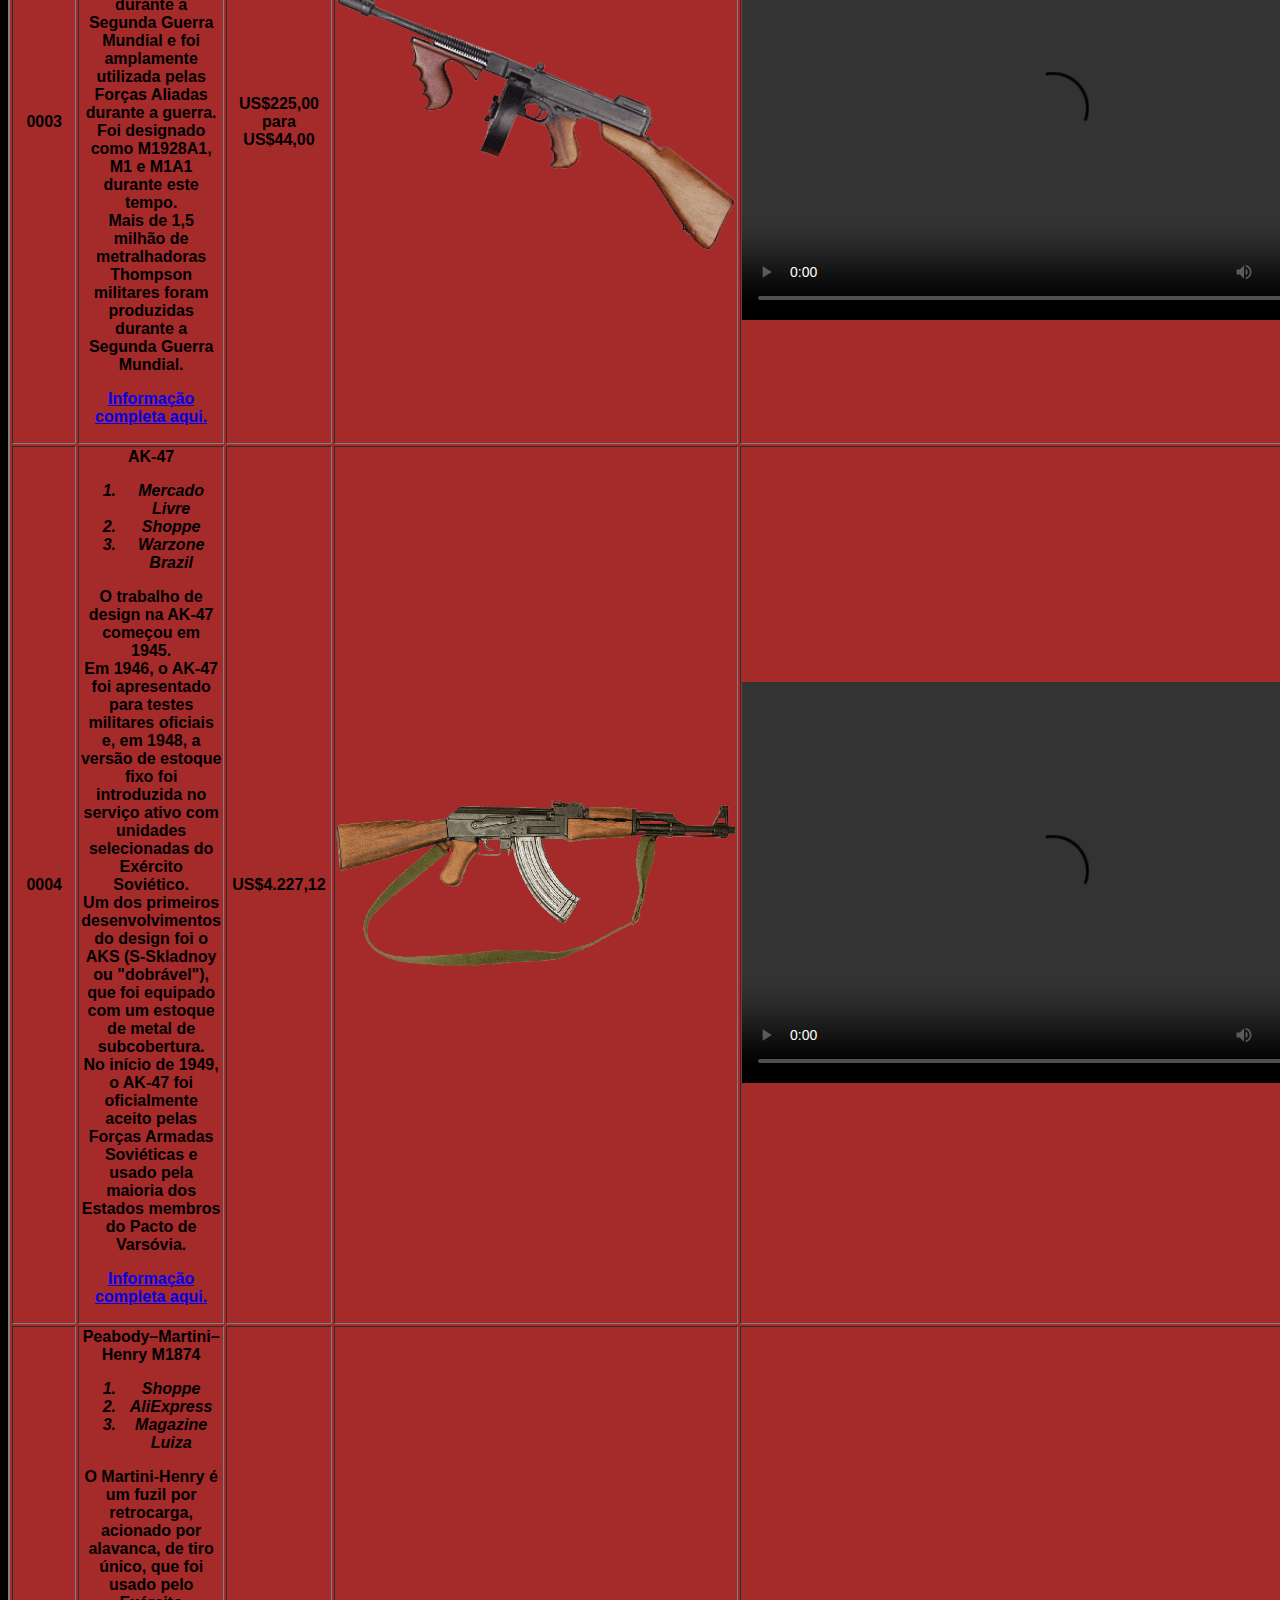
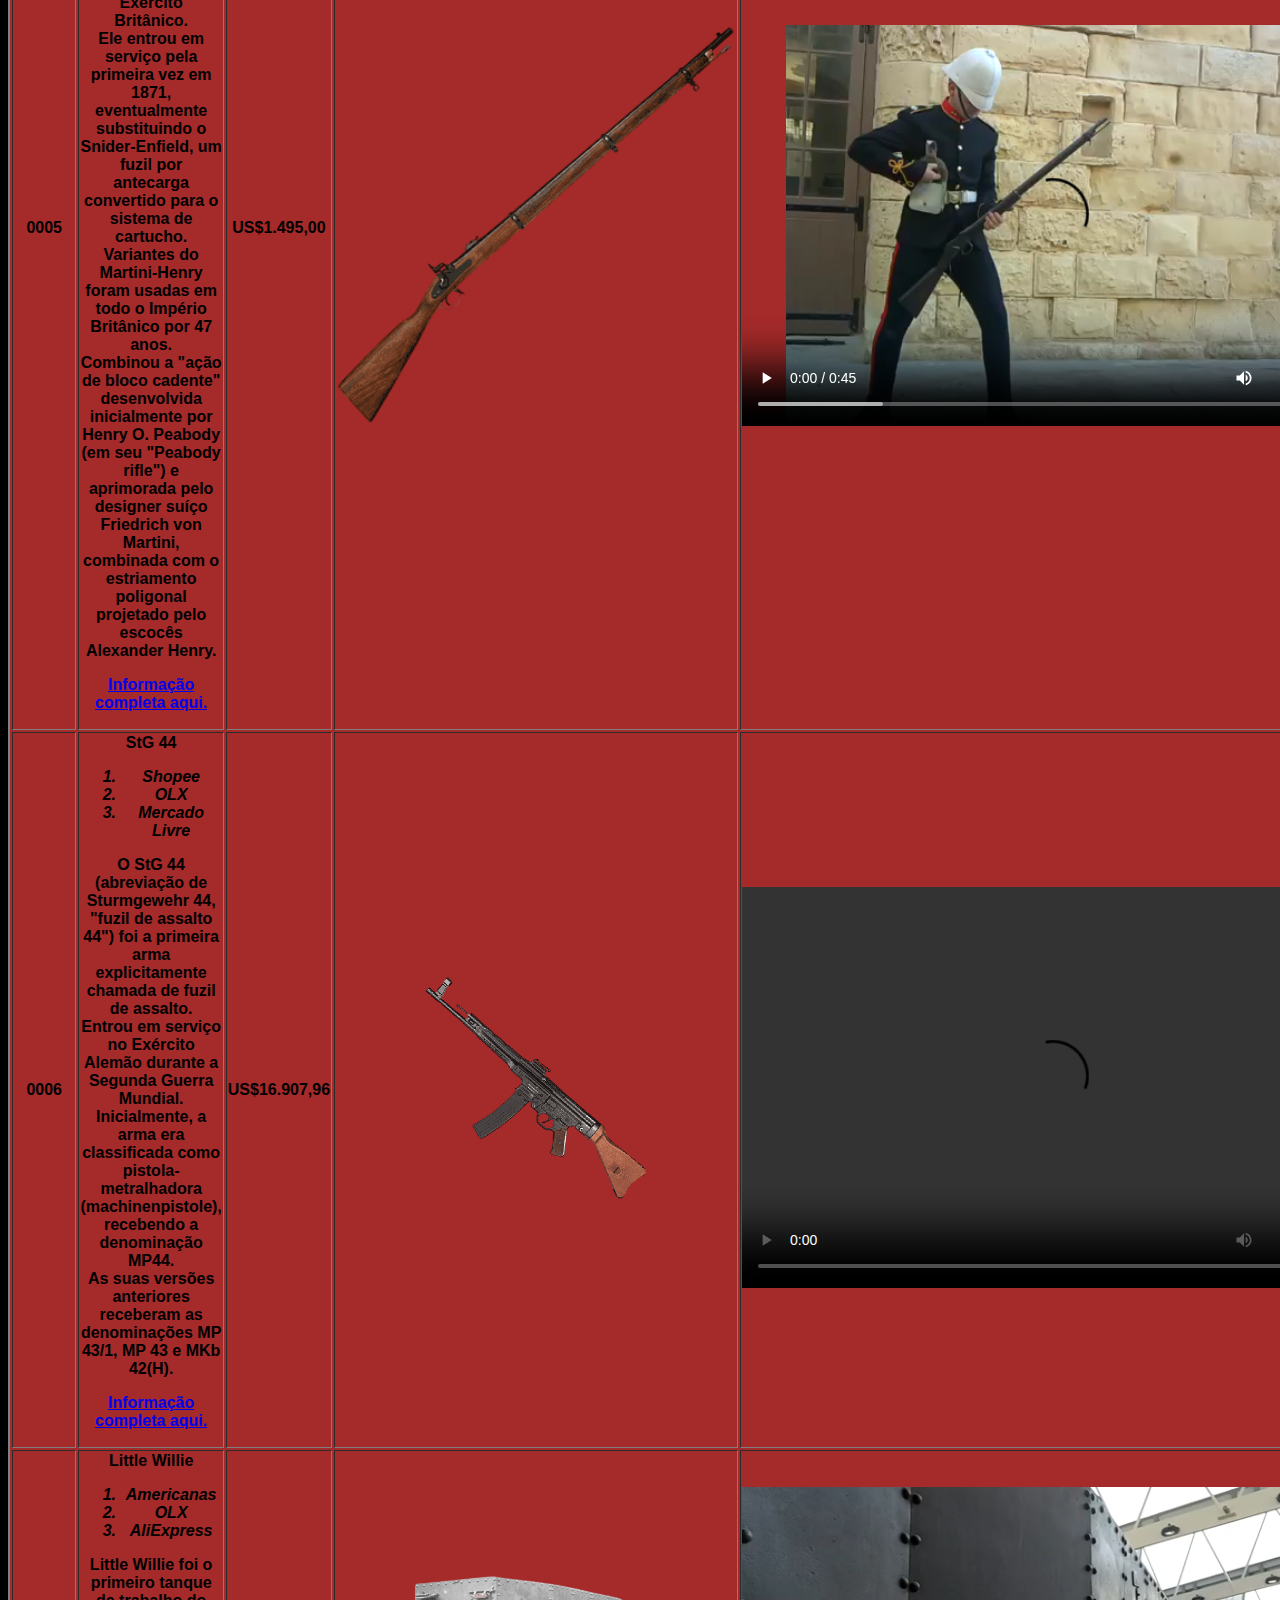
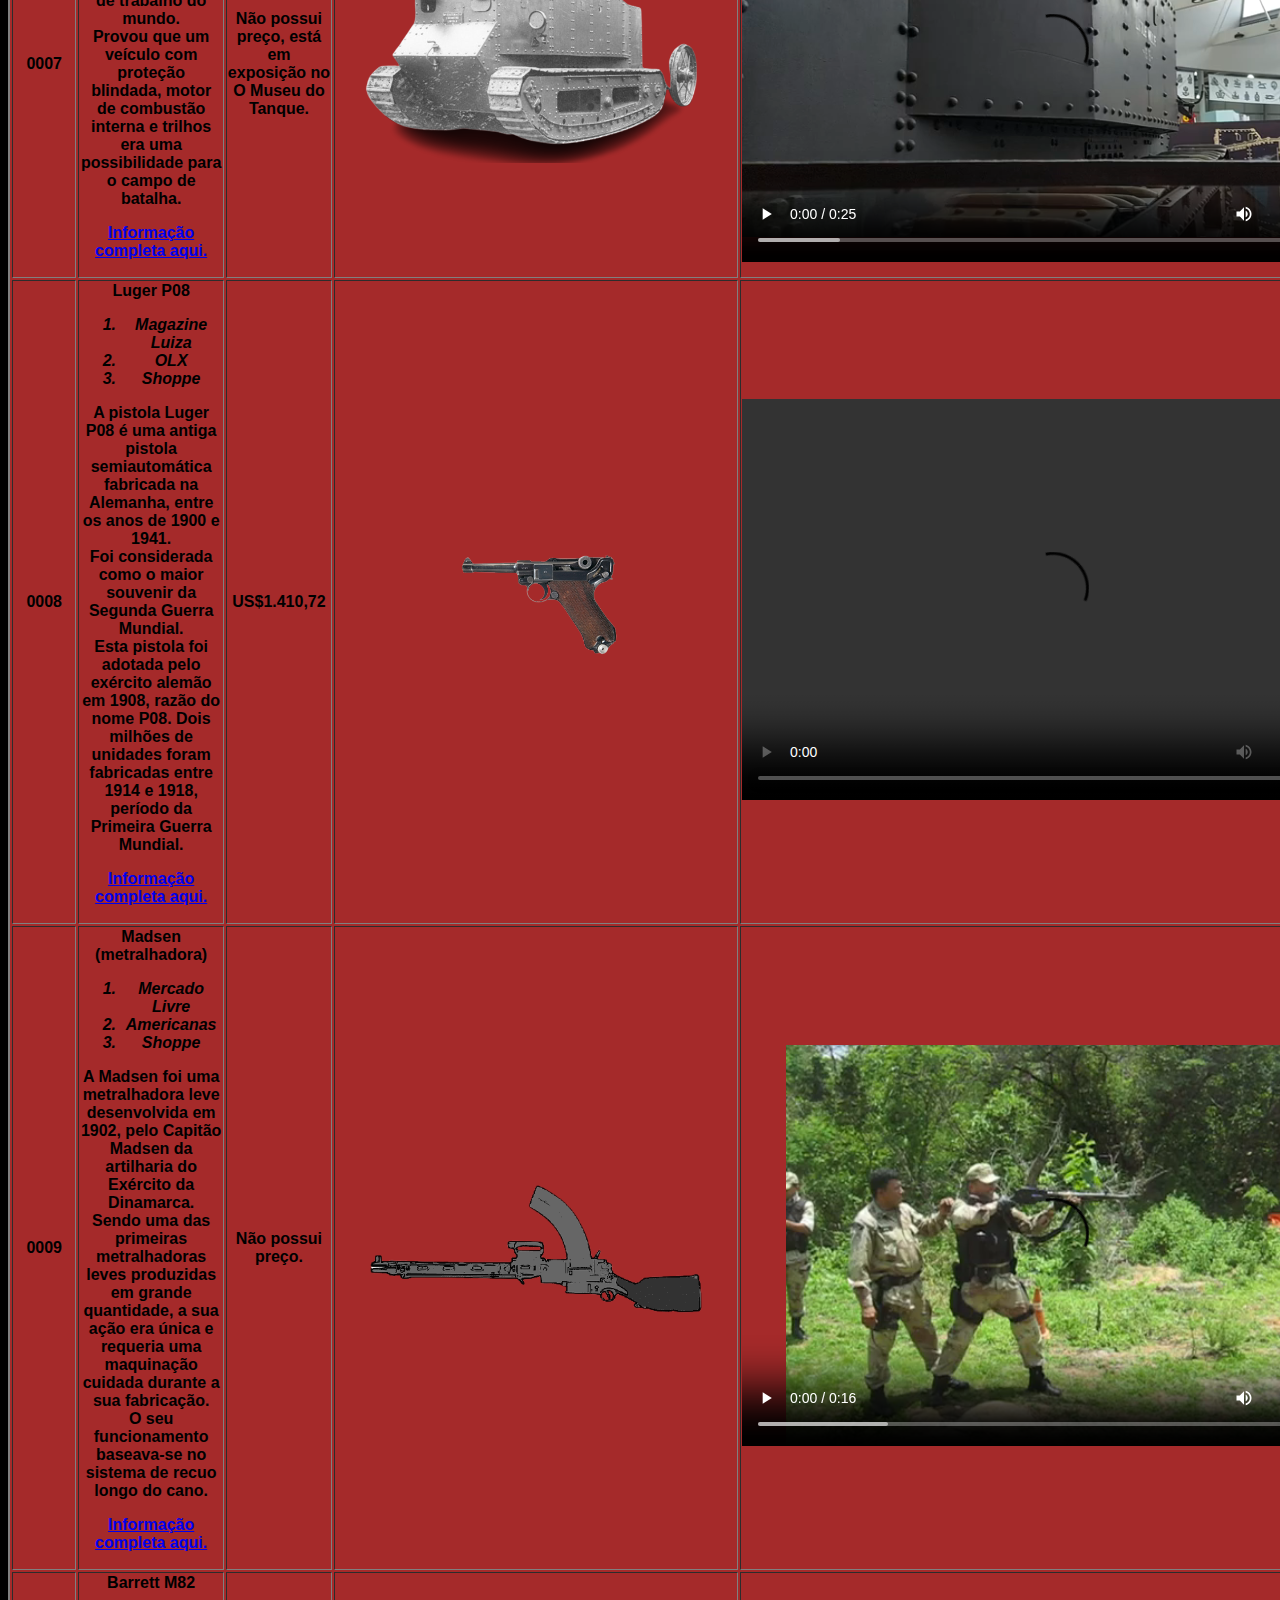
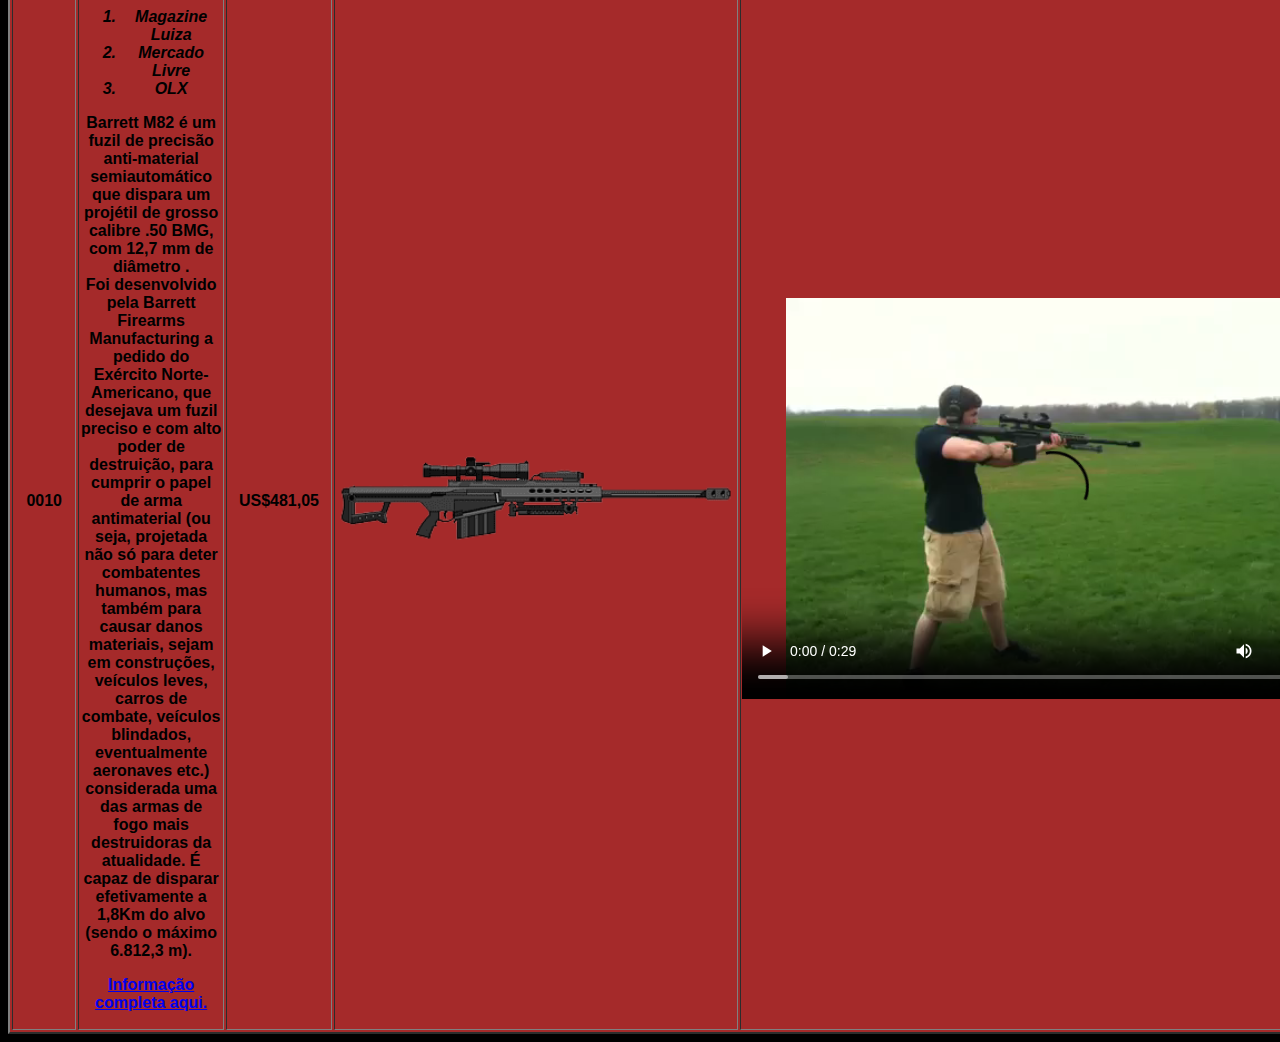
==== commit 6702cdcf: "comentarios" ====
--- a/guerra/index.html
+++ b/guerra/index.html
@@ -9,6 +9,9 @@
     <title>O Preço da Guerra</title>
 </head>
 <body>
+    <!--can i get a awa awa?
+    why gas so high wawa? :skull:
+    YIPPIEEEEEEE-->
     <div class="title2">
         <h1>O Preço da Guerra</h1>
     </div>
